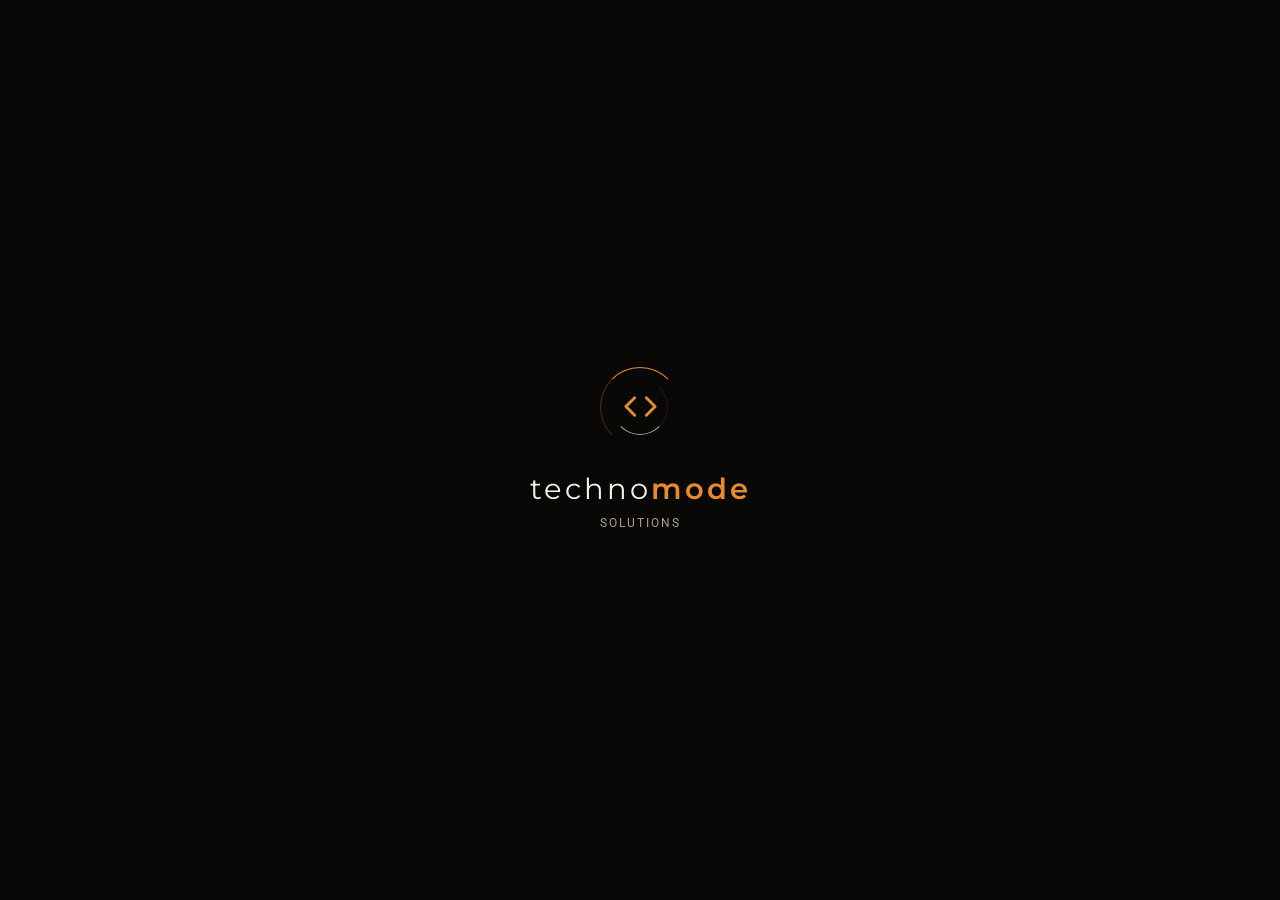
==== index.html @ b3bfdfd5 "Add files via upload" ====
<!DOCTYPE html>
<html lang="es">
<head>
    <meta charset="UTF-8">
    <meta name="viewport" content="width=device-width, initial-scale=1.0">
    <title>technomode - Solutions</title>
    <link rel="stylesheet" href="style.css">
    <link rel="preconnect" href="https://fonts.googleapis.com">
    <link rel="preconnect" href="https://fonts.gstatic.com" crossorigin>
    <link href="https://fonts.googleapis.com/css2?family=Montserrat:wght@700;900&family=Roboto:wght@300;400;500&display=swap" rel="stylesheet">
    
    <!-- Three.js & GSAP -->
    <script src="https://cdnjs.cloudflare.com/ajax/libs/three.js/r128/three.min.js"></script>
    <script src="https://cdnjs.cloudflare.com/ajax/libs/gsap/3.12.2/gsap.min.js"></script>
</head>
<body>

    <!-- Raíz Virtual: display: contents ignora este div en el layout y aplica los estilos directo a los hijos -->
    <div id="spa-root" style="display: contents;"></div>

    <!-- Motor de carga de componentes -->
    <script src="componentLoader.js"></script>
</body>
</html>
---- style.css ----
/* =========================================
   1. VARIABLES Y RESET GLOBAL
   ========================================= */
:root {
    --z-particles: -2; 
    --z-hero-webgl: -1;
    --z-base: 0;
    --z-above: 1;
    --z-overlay: 100;
    --z-nav: 1000;
    --z-dropdown: 1001;
    --z-social: 2000;
    --z-loader: 9999;

    --bg-body: transparent; 
    --bg-panel: rgba(10, 8, 6, 0.85); 
    --bg-footer: rgba(8, 6, 5, 0.9); 
    --bg-card: rgba(30, 26, 24, 0.85); 
    
    --text-main: #F5F2EB; 
    --text-gray: #A8A096; 
    
    --accent: #E58D2E; 
    --accent-hover: #F2A65A; 
    
    --border-dim: rgba(255, 255, 255, 0.08); 
    --border-gold: rgba(229, 141, 46, 0.3); 
    
    --shadow-card: rgba(0, 0, 0, 0.7); 
    --shadow-glow: rgba(229, 141, 46, 0.15); 
    
    --map-filter: contrast(1.05) saturate(1.1);
    
    --font-head: 'Montserrat', sans-serif;
    --font-body: 'Roboto', sans-serif;
}

[data-theme="light"] {
    --bg-panel: rgba(214, 204, 188, 0.75); 
    --bg-footer: rgba(212, 203, 187, 0.9); 
    --bg-card: rgba(248, 242, 234, 0.9); 
    --text-main: #111111; 
    --text-gray: #4A433B; 
    --accent: #B38A52; 
    --accent-hover: #9E7441; 
    --border-dim: rgba(138, 107, 66, 0.25); 
    --border-gold: rgba(179, 138, 82, 0.4); 
    --shadow-card: rgba(60, 52, 43, 0.16); 
    --shadow-glow: rgba(179, 138, 82, 0.25); 
    --map-filter: sepia(30%) contrast(105%) brightness(95%); 
}

* { margin: 0; padding: 0; box-sizing: border-box; }

html { background-color: #0A0806; }
[data-theme="light"] html { background-color: #DCD3C4; }

html, body {
    height: 100dvh; 
    width: 100%; 
    margin: 0; padding: 0;
    overflow: hidden; 
}

@supports not (height: 100dvh) { html, body { height: 100vh; } }

body {
    font-family: var(--font-body);
    background-color: transparent; 
    color: var(--text-main);
    line-height: 1.6;
    display: flex; flex-direction: column;
    transition: color 0.5s ease;
}

/* =========================================
   1.5. CAPAS WEBGL
   ========================================= */
#webgl-particles { position: fixed; top: 0; left: 0; width: 100vw; height: 100dvh; z-index: var(--z-particles); pointer-events: none; }
#webgl-hero { position: absolute; top: 0; left: 0; width: 100%; height: 100%; z-index: var(--z-hero-webgl); }
#webgl-logo { position: absolute; top: -50%; left: -20%; width: 140%; height: 200%; z-index: 0; pointer-events: none; }
.slide img { opacity: 0; pointer-events: none; }

/* =========================================
   2. GLOBALES (FOOTER & LOADER)
   ========================================= */
.footer-global {
    background-color: var(--bg-footer); min-height: 80px; padding: 15px 5%;
    display: flex; align-items: center; justify-content: center; 
    text-align: center; color: var(--text-gray); border-top: 1px solid var(--border-dim); 
    flex-shrink: 0; z-index: var(--z-overlay); transition: background-color 0.5s ease, padding 0.3s;
}
.footer-global p { font-size: 0.8rem; letter-spacing: 1px; margin: 0; font-weight: 300; }

#loader-wrapper {
    position: fixed; top: 0; left: 0; width: 100%; height: 100%; background-color: #0A0806; 
    z-index: var(--z-loader); display: flex; justify-content: center; align-items: center;
    transition: opacity 0.6s ease-out, visibility 0.6s; padding: 20px;
}
[data-theme="light"] #loader-wrapper { background-color: #DCD3C4; }

.loader-content { display: flex; flex-direction: column; align-items: center; justify-content: center; gap: 25px; width: 100%; }
.tech-loader { position: relative; width: 80px; height: 80px; display: flex; justify-content: center; align-items: center; }
.ring-outer { position: absolute; width: 100%; height: 100%; border-radius: 50%; border: 1px solid transparent; border-top-color: var(--accent); border-left-color: var(--border-gold); animation: spin 1.5s cubic-bezier(0.4, 0, 0.2, 1) infinite; }
.ring-inner { position: absolute; width: 70%; height: 70%; border-radius: 50%; border: 1px solid transparent; border-bottom-color: var(--text-gray); border-right-color: var(--border-dim); animation: spin-reverse 2s cubic-bezier(0.4, 0, 0.2, 1) infinite; }
.loader-icon { width: 25px; height: 25px; color: var(--accent); animation: pulse-glow 2.5s ease-in-out infinite; }
.loader-text { text-align: center; width: 100%; overflow: hidden; }
.loader-text .main { display: block; font-family: var(--font-head); font-size: 1.8rem; font-weight: 400; letter-spacing: 3px; color: var(--text-main); opacity: 0; line-height: 1.2; animation: text-reveal 1s ease-out forwards 0.5s; }
.loader-text .main .highlight { color: var(--accent); font-weight: 600; }
.loader-text .sub { display: block; font-size: 0.75rem; color: var(--text-gray); text-transform: uppercase; letter-spacing: 2px; margin-top: 8px; text-align: center; opacity: 0; animation: fade-up 1s ease-out forwards 0.8s; }

@keyframes spin { 0% { transform: rotate(0deg); } 100% { transform: rotate(360deg); } }
@keyframes spin-reverse { 0% { transform: rotate(0deg); } 100% { transform: rotate(-360deg); } }
@keyframes pulse-glow { 0%, 100% { transform: scale(0.98); opacity: 0.8; } 50% { transform: scale(1.02); opacity: 1; filter: drop-shadow(0 0 4px var(--shadow-glow)); } }
@keyframes text-reveal { from { opacity: 0; transform: translateY(10px); } to { opacity: 1; transform: translateY(0); } }
@keyframes fade-up { from { opacity: 0; transform: translateY(10px); } to { opacity: 1; transform: translateY(0); } }

/* =========================================
   3. SISTEMA DE VISTAS (SPA GSAP)
   ========================================= */
.view-section { 
    display: none; flex: 1; min-height: 0; width: 100%;
    overflow-x: hidden; position: relative;
}
.active-view { display: flex; flex-direction: column; justify-content: center; }

/* =========================================
   4. NAVBAR Y CONTROLES
   ========================================= */
.navbar {
    flex-shrink: 0; display: flex; justify-content: space-between; align-items: center;
    min-height: 80px; padding: 15px 5%; background-color: var(--bg-panel);
    backdrop-filter: blur(12px); -webkit-backdrop-filter: blur(12px);
    border-bottom: 1px solid var(--border-gold); position: relative; 
    z-index: var(--z-nav); box-shadow: 0 4px 30px rgba(0, 0, 0, 0.3);
}

.logo { display: flex; align-items: center; gap: 12px; text-decoration: none; cursor: pointer; position: relative;}
.logo-icon-container { width: 35px; height: 35px; color: var(--accent); transition: transform 0.6s cubic-bezier(0.25, 1, 0.5, 1); }
.logo:hover .logo-icon-container { transform: rotate(90deg); }
.logo-text-wrapper { display: flex; flex-direction: column; line-height: 1; }
.logo-text { font-family: var(--font-head); font-size: 1.5rem; font-weight: 500; letter-spacing: 2px; color: var(--text-main); transition: color 0.4s; }
.logo-text .highlight { color: var(--accent); font-weight: 700; }
.logo-subtitle { font-size: 0.5rem; text-transform: uppercase; color: var(--text-gray); letter-spacing: 2px; margin-top: 4px; }

.nav-links { list-style: none; display: flex; gap: 35px; align-items: center; margin-left: auto; }
.nav-links a { text-decoration: none; color: var(--text-main); font-weight: 400; font-size: 0.85rem; text-transform: uppercase; letter-spacing: 1px; cursor: pointer; transition: all 0.3s ease; opacity: 0.85; }
.nav-links a:hover { color: var(--accent); opacity: 1; }

.dropdown-item { position: relative; }
.dropdown-content {
    display: none; position: absolute; top: calc(100% + 20px); left: 50%; margin-left: -115px; 
    background-color: var(--bg-card); width: 230px; box-shadow: 0 15px 40px var(--shadow-card); 
    border: 1px solid var(--border-dim); border-top: 2px solid var(--accent); border-radius: 6px; 
    z-index: var(--z-dropdown); backdrop-filter: blur(12px); -webkit-backdrop-filter: blur(12px);
}
.dropdown-content::before { content: ''; position: absolute; top: -20px; left: 0; width: 100%; height: 20px; }
.dropdown-content a { padding: 12px 20px; display: block; border-bottom: 1px solid var(--border-dim); opacity: 1; transition: all 0.3s cubic-bezier(0.25, 1, 0.5, 1); }
.dropdown-content a:last-child { border-bottom: none; }
.dropdown-content a:hover { background-color: rgba(197, 163, 101, 0.05); color: var(--accent); padding-left: 26px; }
.dropdown-item:hover .dropdown-content { display: block; animation: slideDownMenu 0.3s cubic-bezier(0.25, 1, 0.5, 1) forwards; }
@keyframes slideDownMenu { from { opacity: 0; transform: translateY(-10px); } to { opacity: 1; transform: translateY(0); } }

.btn-contact { background-color: var(--accent); color: #000 !important; padding: 10px 28px; font-weight: 600; border: 1px solid var(--accent); border-radius: 6px; letter-spacing: 1px; transition: all 0.3s cubic-bezier(0.25, 1, 0.5, 1); }
.btn-contact:hover { background-color: var(--accent-hover); border-color: var(--accent-hover); box-shadow: 0 4px 15px var(--shadow-glow); transform: translateY(-1px); }

.controls-wrapper { display: flex; align-items: center; gap: 20px; margin-left: 35px; border-left: 1px solid var(--border-dim); padding-left: 25px; }
.lang-switch { display: flex; gap: 10px; }
.lang-btn { background: none; border: none; cursor: pointer; font-size: 1rem; font-weight: 500; color: var(--text-gray); transition: all 0.3s ease; padding: 4px; line-height: 1; text-transform: uppercase; letter-spacing: 1px; }
.lang-btn:hover, .lang-btn.active { color: var(--accent); opacity: 1; }

.theme-switch-wrapper { display: flex; align-items: center; }
.theme-switch { display: inline-block; height: 24px; position: relative; width: 46px; }
.theme-switch input { display: none; }
.slider { background-color: var(--bg-body); border: 1px solid var(--border-dim); bottom: 0; cursor: pointer; left: 0; position: absolute; right: 0; top: 0; transition: .4s; border-radius: 24px; display: flex; align-items: center; justify-content: space-between; padding: 4px; }
.slider:before { background-color: var(--accent); bottom: 2px; content: ""; height: 18px; left: 3px; position: absolute; transition: .4s cubic-bezier(0.25, 1, 0.5, 1); width: 18px; border-radius: 50%; z-index: var(--z-above); }
input:checked + .slider { background-color: var(--border-dim); }
input:checked + .slider:before { transform: translateX(20px); background-color: var(--accent-hover); }
.icon-sun, .icon-moon { font-size: 10px; z-index: var(--z-base); user-select: none; color: var(--text-gray); }
.icon-sun { margin-left: 3px; } .icon-moon { margin-right: 3px; }

.hamburger { display: none; }

/* =========================================
   5. CARRUSEL HERO
   ========================================= */
.hero-carousel { position: relative; flex: 1; display: flex; width: 100%; overflow: hidden; background-color: transparent; }
.carousel-container { flex: 1; width: 100%; position: relative; z-index: var(--z-base); }
.slide { position: absolute; inset: 0; display: flex; align-items: center; justify-content: flex-start; z-index: var(--z-base); pointer-events: none;}
.slide.active { z-index: var(--z-above); pointer-events: all; }

.overlay { position: absolute; width: 100%; height: 100%; background: linear-gradient(90deg, rgba(8,8,8,0.95) 0%, rgba(8,8,8,0.2) 100%); z-index: var(--z-base); pointer-events: none;}

.slide-content { 
    position: relative; z-index: var(--z-above); 
    max-width: 750px; padding: 0 5%; margin-left: 5%; border-left: 2px solid var(--accent); 
    opacity: 0; transform: translateY(10px);
    transition: opacity 0.6s ease-in-out, transform 0.6s cubic-bezier(0.25, 1, 0.5, 1);
}
.slide.active .slide-content { opacity: 1; transform: translateY(0); }

.slide-content h1 { font-family: var(--font-head); font-size: clamp(2.2rem, 5vw, 3.2rem); line-height: 1.15; margin-bottom: 15px; font-weight: 300; color: #F0F0F0; letter-spacing: 1px; }
.slide-content p { font-size: 1.1rem; line-height: 1.6; margin-bottom: 35px; color: #EAEAEA; font-weight: 300; max-width: 90%; }
.slide-content h1 strong { font-weight: 600; color: #F0F0F0; }

.tagline { color: var(--accent); font-weight: 500; text-transform: uppercase; font-size: 0.85rem; letter-spacing: 3px; display: block; margin-bottom: 15px; }
.cta-button { padding: 16px 45px; border: 1px solid var(--accent); color: #000; background: var(--accent); border-radius: 6px; cursor: pointer; font-weight: 600; text-transform: uppercase; letter-spacing: 1px; font-size: 0.9rem; }
/* GSAP maneja el hover ahora para fluidez extra, pero mantenemos box-shadow base */
.cta-button:hover { box-shadow: 0 5px 20px var(--shadow-glow); }

.prev-btn, .next-btn { position: absolute; top: 50%; transform: translateY(-50%); background: rgba(18,18,18,0.6); backdrop-filter: blur(5px); border: 1px solid rgba(255, 255, 255, 0.1); border-radius: 50%; width: 50px; height: 50px; display: flex; align-items: center; justify-content: center; color: #F0F0F0; font-size: 20px; cursor: pointer; z-index: var(--z-overlay); transition: all 0.3s; }
.prev-btn { left: 30px; } .next-btn { right: 30px; }
.prev-btn:hover, .next-btn:hover { background: var(--accent); color: #000; border-color: var(--accent); transform: translateY(-50%) scale(1.05); }

/* =========================================
   6. MÓDULO SOBRE NOSOTROS
   ========================================= */
.about-premium-board {
    flex: 1; margin: 3vh 5%; background-color: var(--bg-card);
    backdrop-filter: blur(12px); -webkit-backdrop-filter: blur(12px);
    border: 1px solid var(--border-dim); border-radius: 16px; box-shadow: 0 15px 50px var(--shadow-card);
    display: flex; flex-direction: column;
    overflow-y: auto; overflow-x: hidden; padding: 5vh 4vw;
}
.about-premium-board::-webkit-scrollbar { width: 6px; }
.about-premium-board::-webkit-scrollbar-track { background: transparent; }
.about-premium-board::-webkit-scrollbar-thumb { background: var(--border-gold); border-radius: 10px; }

.about-hero-grid { display: grid; grid-template-columns: 1fr 1.5fr; gap: 4vw; align-items: center; border-bottom: 1px solid var(--border-dim); padding-bottom: 4vh; margin-bottom: 4vh; }
.module-tag { color: var(--accent); text-transform: uppercase; font-size: 0.8rem; letter-spacing: 3px; font-weight: 500; display: block; margin-bottom: 1.5vh; }
.about-hero-titles h2 { font-size: clamp(2.5rem, 5vw, 3.5rem); line-height: 1.1; font-family: var(--font-head); color: var(--text-main); font-weight: 300; margin: 0; }
.about-hero-titles .highlight { font-weight: 600; color: var(--text-main); }
.separator-line { width: 60px; height: 2px; background: var(--accent); margin-top: 2.5vh; }
.about-hero-quote { font-size: 1.35rem; font-weight: 300; line-height: 1.7; color: var(--accent); font-style: italic; border-left: 1px solid var(--border-gold); padding-left: 2.5vw; }

.about-content-split { display: grid; grid-template-columns: 1fr 1fr; gap: 4vw; margin-bottom: 5vh; }
.about-text-block p { color: var(--text-gray); font-size: 0.95rem; line-height: 1.8; font-weight: 300; text-align: justify; margin: 0; }
.about-text-block strong { color: var(--text-main); font-weight: 500; }

.founder-premium-section { display: flex; flex-direction: column; gap: 2.5vh; margin-top: auto; }
.founder-premium-header { display: flex; align-items: center; gap: 1.5vw; }
.founder-premium-header h3 { font-family: var(--font-head); color: var(--text-gray); font-size: 0.85rem; letter-spacing: 4px; margin: 0; }
.decorative-line { flex: 1; height: 1px; background: linear-gradient(90deg, var(--border-dim) 0%, transparent 100%); }

.founder-premium-card { display: grid; grid-template-columns: 350px 1fr; background-color: rgba(0, 0, 0, 0.2); border: 1px solid var(--border-dim); border-radius: 12px; overflow: hidden; }
[data-theme="light"] .founder-premium-card { background-color: rgba(255, 255, 255, 0.3); }

.founder-photo-wrapper { position: relative; height: 100%; min-height: 250px; }
.founder-portrait-img { width: 100%; height: 100%; object-fit: cover; object-position: center top; filter: var(--map-filter); }
.photo-overlay-gradient { position: absolute; top: 0; left: 0; width: 100%; height: 100%; background: linear-gradient(to right, transparent 0%, rgba(26,26,26, 0.85) 100%); }
[data-theme="light"] .photo-overlay-gradient { background: linear-gradient(to right, transparent 0%, rgba(248, 242, 234, 0.9) 100%); }
.founder-location-tag { position: absolute; bottom: 15px; left: 15px; background: rgba(15, 15, 15, 0.7); backdrop-filter: blur(5px); -webkit-backdrop-filter: blur(5px); border: 1px solid var(--border-dim); padding: 6px 12px; border-radius: 4px; font-size: 0.75rem; color: #F0F0F0; display: flex; align-items: center; gap: 6px; letter-spacing: 1px; }

.founder-data-wrapper { padding: 3vh 3vw; display: flex; flex-direction: column; justify-content: center; }
.founder-title-block h2 { font-family: var(--font-head); font-size: 2rem; color: var(--text-main); font-weight: 400; margin-bottom: 0.5vh; }
.founder-role { color: var(--accent); font-size: 0.8rem; text-transform: uppercase; letter-spacing: 2px; font-weight: 500; }
.founder-bio-block { margin: 2.5vh 0; padding-bottom: 2.5vh; border-bottom: 1px solid var(--border-dim); }
.founder-bio-block p { color: var(--text-gray); font-size: 0.95rem; font-style: italic; line-height: 1.6; margin: 0; }
.founder-stats-grid { display: grid; grid-template-columns: 1fr 1fr; gap: 2vw; }
.stat-box { display: flex; flex-direction: column; gap: 4px; }
.stat-year { color: var(--accent); font-family: var(--font-head); font-size: 0.75rem; font-weight: 600; letter-spacing: 1px; }
.stat-box strong { color: var(--text-main); font-size: 0.95rem; font-weight: 400; }
.stat-box span { color: var(--text-gray); font-size: 0.85rem; }

/* =========================================
   7. MÓDULO DE SERVICIOS HUB
   ========================================= */
.hub-container { padding: 2vh 5%; text-align: center; overflow-y: auto; height: 100%; } 
.hub-grid-large { display: grid; grid-template-columns: repeat(auto-fit, minmax(250px, 1fr)); gap: 2vw; margin-top: 3vh; padding-bottom: 5vh;}

.hub-poster {
    position: relative; height: 40vh; min-height: 250px; background-size: cover; 
    background-position: center; border-radius: 8px; overflow: hidden; cursor: pointer;
    box-shadow: 0 0 0 1px var(--border-dim), 0 10px 30px var(--shadow-card); 
    -webkit-transform: translateZ(0); transform: translateZ(0); 
}
.hub-poster::before {
    content: ''; position: absolute; inset: 0; border-radius: 8px; box-shadow: inset 0 0 0 1px rgba(255, 255, 255, 0.08); 
    background: linear-gradient(135deg, rgba(255,255,255,0.03) 0%, transparent 50%); z-index: 3; pointer-events: none; transition: all 0.4s cubic-bezier(0.25, 1, 0.5, 1);
}
[data-theme="light"] .hub-poster::before { box-shadow: inset 0 0 0 1px rgba(255, 255, 255, 0.6); background: linear-gradient(135deg, rgba(255,255,255,0.2) 0%, transparent 50%); }

.poster-overlay { position: absolute; top: 0; left: 0; width: 100%; height: 100%; background: linear-gradient(to top, rgba(10,10,10,0.95) 0%, rgba(10,10,10,0.4) 100%); transition: background 0.4s; z-index: var(--z-above); }
.poster-content { position: relative; z-index: 2; height: 100%; padding: 4vh; display: flex; flex-direction: column; justify-content: flex-end; text-align: left; }
.poster-icon { width: 45px; height: 45px; color: var(--accent); margin-bottom: 2vh; opacity: 0.9; }
.hub-poster h3 { font-family: var(--font-head); font-size: 1.5rem; font-weight: 500; color: #F0F0F0; margin-bottom: 1.5vh; line-height: 1.2; letter-spacing: 0.5px; }
.hub-poster p { color: #A0A0A0; font-size: 0.85rem; margin-bottom: 2vh; line-height: 1.5; max-width: 95%; font-weight: 300; }
.poster-cta { color: var(--accent); font-weight: 600; text-transform: uppercase; font-size: 0.8rem; letter-spacing: 2px; display: inline-flex; align-items: center; }
.poster-cta::after { content: '→'; margin-left: 8px; opacity: 0; transform: translateX(-10px); }

/* =========================================
   8. VISTAS DETALLADAS GLOBALES Y SCROLL INTERNO
   ========================================= */
.detail-view { 
    padding: 2vh 10% 3vh; background-color: transparent; 
    overflow-y: hidden; overflow-x: hidden;
}
.detail-view.active-view { justify-content: flex-start; }

.back-btn { 
    align-self: flex-start; flex-shrink: 0; background: none; border: 1px solid var(--border-dim); 
    border-radius: 4px; padding: 8px 20px; color: var(--text-gray); cursor: pointer; 
    font-size: 0.85rem; font-weight: 500; text-transform: uppercase; letter-spacing: 1px; 
    margin-top: 0; margin-bottom: 2vh; display: inline-block; 
}
.module-header { text-align: center; margin-bottom: 3vh; flex-shrink: 0; }
.module-header h2 { font-size: clamp(1.8rem, 4vw, 2rem); font-family: var(--font-head); font-weight: 400; color: var(--text-main); letter-spacing: 1px; }
.separator { width: 40px; height: 1px; background-color: var(--accent); margin: 1.5vh auto; }
.module-desc { color: var(--text-gray); font-size: 0.95rem; font-weight: 300; max-width: 700px; margin: 0 auto; line-height: 1.6; }

.detail-scroll-area {
    flex: 1; min-height: 0; overflow-y: auto; overflow-x: hidden;
    display: flex; flex-direction: column; padding-right: 15px; padding-bottom: 3vh;
}
.detail-scroll-area::-webkit-scrollbar { width: 6px; }
.detail-scroll-area::-webkit-scrollbar-track { background: transparent; }
.detail-scroll-area::-webkit-scrollbar-thumb { background: var(--border-gold); border-radius: 10px; }

.tech-layout { display: flex; gap: 3vw; align-items: center; padding-bottom: 5vh; flex-shrink: 0; }
.tech-list-column { flex: 1; display: flex; flex-direction: column; gap: 1.5vh; }
.tech-title { font-family: var(--font-head); font-weight: 400; color: var(--text-main); margin-bottom: 1.5vh; border-left: 2px solid var(--accent); padding-left: 15px; font-size: 1.1rem; letter-spacing: 1px; }

.tech-card { background-color: var(--bg-card); backdrop-filter: blur(12px); -webkit-backdrop-filter: blur(12px); padding: 1.5vh 2vw; border-radius: 8px; display: flex; align-items: center; gap: 20px; border: 1px solid var(--border-dim); box-shadow: 0 8px 25px var(--shadow-card); }
.tech-icon { font-size: 1.3rem; background-color: rgba(255, 255, 255, 0.03); border: 1px solid var(--border-dim); width: 45px; height: 45px; display: flex; align-items: center; justify-content: center; border-radius: 6px; color: var(--accent); flex-shrink: 0; }
.tech-info h4 { margin: 0; color: var(--text-main); font-family: var(--font-head); font-weight: 500; font-size: 0.95rem; }
.tech-info p { margin: 4px 0 0 0; color: var(--text-gray); font-size: 0.8rem; font-weight: 300; line-height: 1.4; }

.tech-gallery-column { flex: 1.2; display: flex; flex-direction: column; gap: 1.5vh; width: 100%; }
.tech-img-main { width: 100%; aspect-ratio: 16/9; height: auto; max-height: 40vh; border-radius: 8px; overflow: hidden; border: 1px solid var(--border-dim); box-shadow: 0 10px 30px var(--shadow-card); }
.tech-img-main img { width: 100%; height: 100%; object-fit: cover; filter: var(--map-filter); }
.tech-img-secondary { display: flex; gap: 1.5vw; width: 100%; aspect-ratio: 21/9; height: auto; max-height: 20vh; }
.tech-img-secondary img { flex: 1; width: 100%; height: 100%; object-fit: cover; border-radius: 8px; border: 1px solid var(--border-dim); box-shadow: 0 5px 15px var(--shadow-card); filter: var(--map-filter); }

/* =========================================
   9. MÓDULO CONTACTO (REDISEÑO GRID PREMIUM)
   ========================================= */
.contact-board {
    flex: 1; margin: 3vh 5%; background-color: var(--bg-card);
    backdrop-filter: blur(12px); -webkit-backdrop-filter: blur(12px);
    border: 1px solid var(--border-dim); border-radius: 16px;
    box-shadow: 0 15px 50px var(--shadow-card); 
    display: grid; /* FIX: Grid asegura alturas simétricas al 100% y scroll armónico */
    grid-template-columns: 40% 60%;
    overflow-y: auto; overflow-x: hidden; 
}
.contact-board::-webkit-scrollbar { width: 6px; }
.contact-board::-webkit-scrollbar-track { background: transparent; }
.contact-board::-webkit-scrollbar-thumb { background: var(--border-gold); border-radius: 10px; }

.contact-info-panel { 
    background: linear-gradient(145deg, rgba(15,15,15,1) 0%, rgba(8,8,8,1) 100%); 
    border-right: 1px solid var(--border-dim); 
    padding: 6vh 4vw; display: flex; flex-direction: column; 
    justify-content: flex-start; position: relative; 
}

[data-theme="light"] .contact-info-panel { background: linear-gradient(145deg, #2A2520 0%, #1A1612 100%); }
[data-theme="light"] .info-header h2, [data-theme="light"] .quick-detail h4, [data-theme="light"] .radar-text { color: #F0F0F0; }
[data-theme="light"] .info-header p, [data-theme="light"] .quick-detail p { color: #A0A0A0; }

.info-header h2 { font-size: clamp(1.8rem, 4vw, 2.2rem); font-family: var(--font-head); font-weight: 400; color: var(--text-main); letter-spacing: 1px; line-height: 1.1; margin-top: 1vh;}
.visual-feature-radar { flex: 1; display: flex; align-items: center; justify-content: center; position: relative; min-height: 25vh; margin: 4vh 0; }
.radar-circle { position: absolute; border-radius: 50%; border: 1px solid var(--accent); opacity: 0.15; }
.radar-circle.r-1 { width: 140px; height: 140px; }
.radar-circle.r-2 { width: 220px; height: 220px; border-style: dashed; animation: spin-slow 30s linear infinite; }
.radar-scanner { position: absolute; width: 110px; height: 110px; border-radius: 50%; background: conic-gradient(from 0deg, transparent 70%, rgba(197, 163, 101, 0.2) 100%); animation: spin-slow 4s linear infinite; }
.radar-dot { width: 10px; height: 10px; background: var(--accent); border-radius: 50%; box-shadow: 0 0 15px var(--accent); position: absolute; z-index: 2; animation: pulse-ping 2s infinite; }
.radar-text { position: absolute; bottom: 10%; display: flex; flex-direction: column; align-items: center; gap: 5px; font-family: var(--font-head); color: var(--text-main); font-size: 0.9rem; letter-spacing: 2px; font-weight: 500; }
.status-pulse { color: var(--accent); font-size: 0.65rem; font-family: var(--font-body); letter-spacing: 1px; display: flex; align-items: center; gap: 6px;}
.status-pulse::before { content: ''; display: block; width: 6px; height: 6px; background: var(--accent); border-radius: 50%; animation: pulse-ping 1.5s infinite;}

.contact-quick-details { display: flex; flex-direction: column; gap: 3vh; margin-bottom: 4vh;}
.quick-detail { display: flex; align-items: center; gap: 15px; }
.qd-icon { font-size: 1.5rem; color: var(--text-gray); }
.quick-detail h4 { color: var(--text-main); font-size: 0.9rem; font-weight: 500; margin: 0; }
.quick-detail p { color: var(--text-gray); font-size: 0.8rem; margin: 0; font-weight: 300; }

.integrated-social-section { border-top: 1px solid var(--border-dim); padding-top: 3vh; }
.integrated-social-section h4 { color: var(--text-main); font-family: var(--font-head); font-size: 0.9rem; font-weight: 400; margin-bottom: 2vh; letter-spacing: 1px; }
[data-theme="light"] .integrated-social-section h4 { color: #F0F0F0; }
.integrated-social-links { display: flex; flex-direction: column; gap: 1.5vh; }
.int-social-btn { display: flex; align-items: center; gap: 15px; text-decoration: none; color: var(--text-gray); padding: 10px 15px; border-radius: 8px; background-color: rgba(255,255,255,0.02); border: 1px solid var(--border-dim); }
[data-theme="light"] .int-social-btn { color: #A0A0A0; border-color: rgba(255,255,255,0.1); }
.int-social-btn .icon svg { width: 20px; height: 20px; color: var(--accent); }
.int-social-btn .text { font-size: 0.85rem; font-weight: 300; letter-spacing: 0.5px; }

/* Panel Derecho: Centrado, con Max-Width y espacioso */
.contact-form-panel { 
    padding: 6vh 5vw; display: flex; flex-direction: column; 
    align-items: center; justify-content: center; background-color: transparent; 
}
.premium-form { display: flex; flex-direction: column; gap: 3.5vh; width: 100%; max-width: 550px; }
.form-title-row { width: 100%; text-align: left; margin-bottom: 1vh; }
.form-title-row h3 { font-family: var(--font-head); font-size: 1.5rem; color: var(--text-main); font-weight: 400; letter-spacing: 1px; margin-bottom: 0.5vh; }
.form-title-row p { color: var(--text-gray); font-size: 0.9rem; font-weight: 300; margin: 0; }
.form-row { display: flex; gap: 25px; width: 100%; }
.form-group-premium { position: relative; flex: 1; }
.form-group-premium.full-width { width: 100%; flex: none; }

.form-group-premium input, .form-group-premium textarea { 
    width: 100%; padding: 20px 18px; font-size: 0.95rem; color: var(--text-main); 
    background-color: rgba(255, 255, 255, 0.02); border: 1px solid var(--border-dim); 
    border-radius: 10px; outline: none; transition: border-color 0.3s ease; 
    font-family: var(--font-body); font-weight: 300; resize: none; 
}
[data-theme="light"] .form-group-premium input, [data-theme="light"] .form-group-premium textarea { background-color: rgba(0, 0, 0, 0.03); }
.form-group-premium input:focus, .form-group-premium textarea:focus { border-color: var(--accent); background-color: rgba(197, 163, 101, 0.03); box-shadow: 0 0 10px rgba(197, 163, 101, 0.05); }

.form-group-premium label { position: absolute; top: 50%; left: 18px; transform: translateY(-50%); color: var(--text-gray); font-size: 0.9rem; font-weight: 300; pointer-events: none; transition: 0.3s ease all; }
.form-group-premium textarea ~ label { top: 20px; transform: none; }
.form-group-premium input:focus ~ label, .form-group-premium input:not(:placeholder-shown) ~ label, .form-group-premium textarea:focus ~ label, .form-group-premium textarea:not(:placeholder-shown) ~ label { top: 0; transform: translateY(-50%); left: 14px; font-size: 0.75rem; color: var(--accent); background-color: var(--bg-card); padding: 0 8px; font-weight: 500; letter-spacing: 1px; text-transform: uppercase; }
.submit-btn-premium { align-self: flex-start; padding: 16px 45px; border-radius: 8px; margin-top: 1vh; border: 1px solid var(--accent); background: var(--accent); color: #000; font-weight: 600; cursor: pointer;}

@keyframes spin-slow { 100% { transform: rotate(360deg); } }
@keyframes pulse-ping { 0% { transform: scale(0.95); box-shadow: 0 0 0 0 rgba(197, 163, 101, 0.7); } 70% { transform: scale(1); box-shadow: 0 0 0 10px rgba(197, 163, 101, 0); } 100% { transform: scale(0.95); box-shadow: 0 0 0 0 rgba(197, 163, 101, 0); } }

/* =========================================
   10. BARRA SOCIAL FLOTANTE
   ========================================= */
.social-sidebar {
    position: fixed; right: 0; top: 65%; transform: translateY(-50%);
    z-index: var(--z-social); display: flex; flex-direction: column; gap: 1px;
    transition: opacity 0.4s ease, transform 0.4s cubic-bezier(0.25, 1, 0.5, 1), visibility 0.4s;
    visibility: visible;
}

.social-sidebar.hidden {
    opacity: 0; visibility: hidden; transform: translateY(-50%) translateX(20px); pointer-events: none;
}

/* Quitamos las transiciones CSS de hover para delegarlas 100% a GSAP */
.social-link { 
    width: 45px; height: 45px; background-color: var(--bg-card); color: var(--text-gray); 
    display: flex; justify-content: center; align-items: center; text-decoration: none; 
    border: 1px solid var(--border-dim); border-right: none; border-radius: 6px 0 0 6px; 
    box-shadow: -2px 5px 15px rgba(0,0,0,0.2); position: relative; right: -4px; z-index: 1;
}

.social-link svg { width: 20px; height: 20px; }

/* =========================================
   11. NUEVO MÓDULO SERVICIOS COMERCIAL
   ========================================= */
.service-premium-board {
    flex: 1; min-height: 0; background-color: var(--bg-card);
    backdrop-filter: blur(12px); -webkit-backdrop-filter: blur(12px);
    border: 1px solid var(--border-dim); border-radius: 16px;
    box-shadow: 0 15px 50px var(--shadow-card); padding: 5vh 4vw; margin-bottom: 0; 
    display: flex; flex-direction: column; overflow-y: auto; overflow-x: hidden;
}
.service-premium-board::-webkit-scrollbar { width: 6px; }
.service-premium-board::-webkit-scrollbar-track { background: transparent; }
.service-premium-board::-webkit-scrollbar-thumb { background: var(--border-gold); border-radius: 10px; }

.service-header-split, .service-features-grid, .service-includes-banner { flex-shrink: 0; }
.service-header-split { display: flex; justify-content: space-between; align-items: flex-end; border-bottom: 1px solid var(--border-dim); padding-bottom: 4vh; margin-bottom: 4vh; gap: 3vw; }
.service-title-area h2 { font-size: clamp(2rem, 4vw, 3rem); font-family: var(--font-head); font-weight: 300; line-height: 1.1; margin: 0; color: var(--text-main); }
.service-title-area .highlight { font-weight: 600; color: var(--text-main); }
.service-lead { color: var(--text-gray); font-size: 1.05rem; line-height: 1.6; max-width: 700px; margin-top: 2.5vh; font-weight: 300; }

.pulse-btn { position: relative; overflow: hidden; z-index: 1; }
.pulse-btn::after { content: ''; position: absolute; inset: 0; border-radius: 6px; box-shadow: 0 0 0 0 rgba(229, 141, 46, 0.7); animation: pulse-ring 2s infinite cubic-bezier(0.66, 0, 0, 1); z-index: -1; }

.service-features-grid { display: grid; grid-template-columns: repeat(auto-fit, minmax(250px, 1fr)); gap: 2vw; margin-bottom: 5vh; }
.feature-box { background-color: rgba(0,0,0,0.2); border: 1px solid var(--border-dim); border-radius: 12px; padding: 3vh 2vw; }
[data-theme="light"] .feature-box { background-color: rgba(255,255,255,0.3); }
.feature-icon { font-size: 2rem; margin-bottom: 2vh; }
.feature-box h4 { font-family: var(--font-head); font-weight: 500; color: var(--text-main); font-size: 1.1rem; margin-bottom: 1vh; }
.feature-box p { color: var(--text-gray); font-size: 0.9rem; font-weight: 300; line-height: 1.5; }

.service-includes-banner { display: flex; border-radius: 12px; overflow: hidden; border: 1px solid var(--border-dim); background: linear-gradient(145deg, rgba(15,15,15,1) 0%, rgba(8,8,8,1) 100%); }
[data-theme="light"] .service-includes-banner { background: linear-gradient(145deg, #2A2520 0%, #1A1612 100%); }
.includes-text { flex: 1.2; padding: 4vh 3vw; display: flex; flex-direction: column; justify-content: center; }
.includes-text h3 { font-family: var(--font-head); font-weight: 400; color: var(--text-main); font-size: 1.5rem; margin-bottom: 2vh; }
.includes-list { list-style: none; color: var(--text-gray); font-weight: 300; font-size: 0.95rem; }
.includes-list li { margin-bottom: 1.5vh; display: flex; align-items: flex-start; gap: 10px; }
[data-theme="light"] .includes-list, [data-theme="light"] .includes-text h3 { color: #F0F0F0; }
[data-theme="light"] .includes-list li { color: #A0A0A0; }
.includes-image { flex: 0.8; min-height: 250px; }
.includes-image img { width: 100%; height: 100%; object-fit: cover; filter: var(--map-filter); }


/* =========================================
   12. RESPONSIVE GLOBALES (MEDIA QUERIES)
   ========================================= */

@media (max-width: 1150px) {
    .nav-links { gap: 15px; }
    .controls-wrapper { margin-left: 15px; padding-left: 15px; gap: 10px; }
    .navbar { padding: 15px 3%; }
}

@media (max-width: 1024px) {
    .about-hero-grid { grid-template-columns: 1fr; gap: 2vh; }
    .about-hero-quote { border-left: none; border-top: 1px solid var(--border-gold); padding-left: 0; padding-top: 2vh; font-size: 1.1rem; }
    .tech-layout { flex-direction: column; gap: 3vh; }
    .detail-view { padding: 2vh 5% 3vh; } 
}

@media (max-width: 900px) {
    .navbar { padding: 15px 5%; min-height: 70px; }
    .footer-global { min-height: 70px; padding: 15px 5%; padding-bottom: calc(15px + 55px); }
    
    .nav-links { display: none; flex-direction: column; position: absolute; top: 100%; left: 0; width: 100%; height: 100vh; background-color: var(--bg-panel); backdrop-filter: blur(15px); -webkit-backdrop-filter: blur(15px); padding-top: 40px; border-top: 1px solid var(--border-dim); overflow-y: auto; margin-left: 0; }
    .nav-links.active { display: flex; }
    .nav-links li { text-align: center; margin: 20px 0; width: 100%; }
    .nav-links a { font-size: 1rem; display: block; padding: 10px; }
    .dropdown-content { position: static; width: 100%; margin-left: 0; box-shadow: none; background-color: transparent; border: none; display: block; padding-left: 0; }
    .dropdown-content::before { display: none; }
    .dropdown-content a { font-size: 0.9rem; color: var(--text-gray); border-bottom: none; padding: 10px 0; }
    .hamburger { display: block; cursor: pointer; margin-left: 20px; }
    .bar { display: block; width: 26px; height: 2px; margin: 6px auto; background-color: var(--text-main); transition: all 0.3s; }
    .controls-wrapper { margin-left: auto; margin-right: 0; gap: 15px; padding-left: 15px; border-left: none; }
    
    .slide-content { padding: 0 20px; max-width: 100%; border-left: none; margin-left: 0;}
    .slide-content h1 { margin-bottom: 15px; }
    .slide-content p { margin-bottom: 25px; }
    .cta-button { padding: 14px 30px; font-size: 0.85rem; width: 100%; text-align: center; }
    
    .contact-board { grid-template-columns: 1fr; margin: 2vh 4%; overflow-y: auto; }
    .contact-info-panel { border-right: none; border-bottom: 1px solid var(--border-dim); padding: 4vh 5vw; }
    .visual-feature-radar { min-height: 20vh; margin: 3vh 0; }
    .contact-form-panel { padding: 5vh 5vw; }
    .form-row { flex-direction: column; gap: 25px; }
    .submit-btn-premium { align-self: stretch; text-align: center; margin-top: 2vh; }
    .form-group-premium label { left: 3vw; }
    
    .about-content-split { grid-template-columns: 1fr; gap: 2vh; }
    .founder-premium-card { grid-template-columns: 1fr; }
    .photo-overlay-gradient { background: linear-gradient(to bottom, transparent 0%, rgba(26,26,26, 0.85) 100%); }
    [data-theme="light"] .photo-overlay-gradient { background: linear-gradient(to bottom, transparent 0%, rgba(248, 242, 234, 0.9) 100%); }
    .founder-stats-grid { grid-template-columns: 1fr; gap: 2vh; }
    .founder-photo-wrapper { height: 25vh; }

    .service-header-split { flex-direction: column; align-items: flex-start; gap: 3vh; }
    .service-cta-area { width: 100%; }
    .service-cta-area .cta-button { width: 100%; text-align: center; }
    .service-includes-banner { flex-direction: column; }
    .includes-image { order: -1; height: 200px; min-height: auto; }
    .feature-box { padding: 4vh 5vw; }

    .social-sidebar { top: auto; bottom: 0; right: 0; left: 0; transform: none; flex-direction: row; width: 100%; background-color: var(--bg-panel); backdrop-filter: blur(10px); -webkit-backdrop-filter: blur(10px); border-top: 1px solid var(--border-gold); box-shadow: 0 -5px 20px rgba(0,0,0,0.5); padding: 0; gap: 0; }
    .social-link { flex: 1; width: auto; height: 55px; background-color: transparent; border: none; border-right: 1px solid var(--border-dim); border-radius: 0; right: 0; box-shadow: none; }
    .social-link:last-child { border-right: none; }
}

@media (max-width: 380px) {
    .controls-wrapper { gap: 10px; }
    .logo-text { font-size: 1.2rem; }
    .logo-icon-container { width: 28px; height: 28px; }
    .tech-card { padding: 1.5vh 4vw; flex-direction: column; text-align: center; }
}
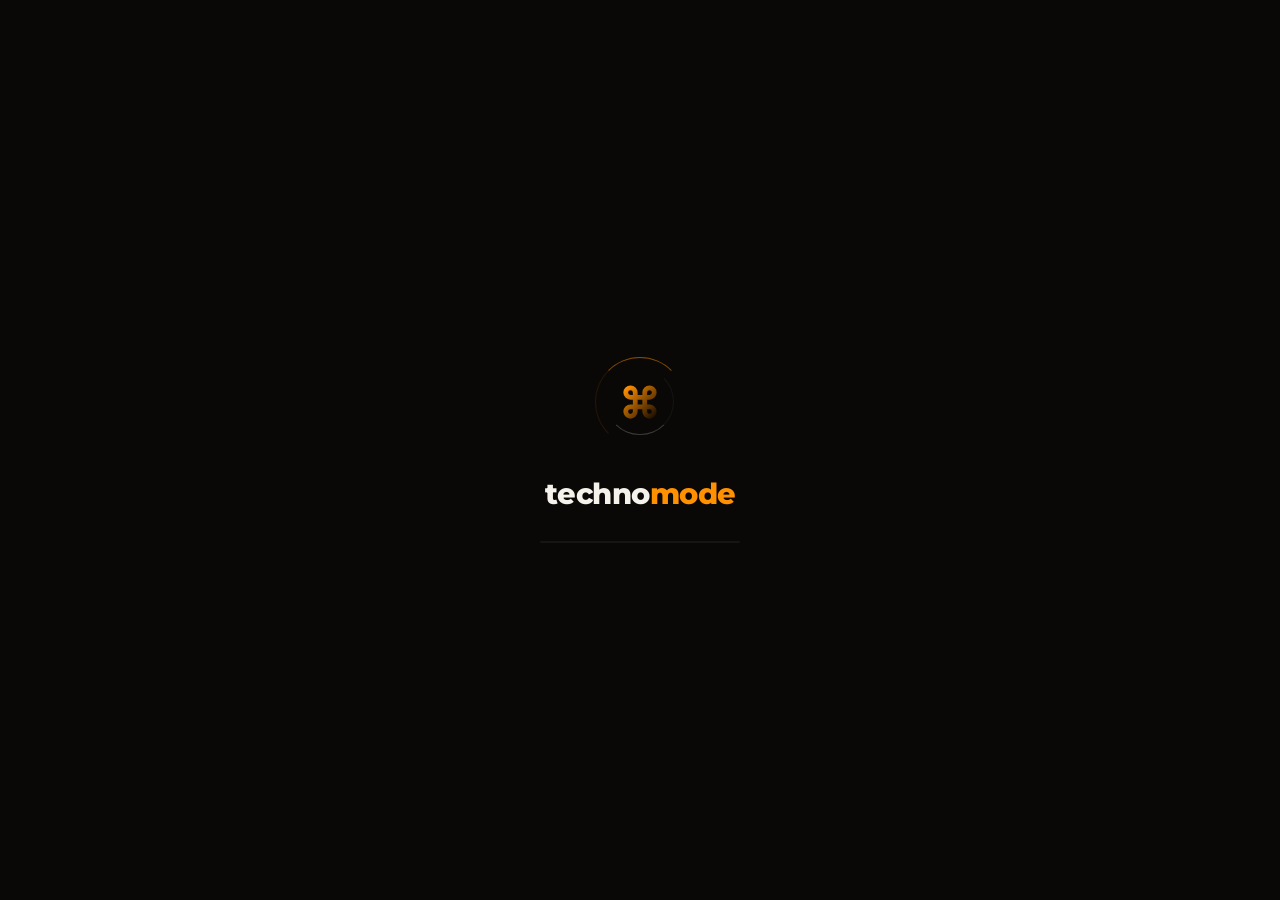
==== commit fcbd8b86: "Update index.html" ====
--- a/index.html
+++ b/index.html
@@ -8,17 +8,14 @@
     <link rel="preconnect" href="https://fonts.googleapis.com">
     <link rel="preconnect" href="https://fonts.gstatic.com" crossorigin>
     <link href="https://fonts.googleapis.com/css2?family=Montserrat:wght@700;900&family=Roboto:wght@300;400;500&display=swap" rel="stylesheet">
+    <link rel="icon" type="image/svg+xml" href="favicon.svg">
     
-    <!-- Three.js & GSAP -->
-    <script src="https://cdnjs.cloudflare.com/ajax/libs/three.js/r128/three.min.js"></script>
     <script src="https://cdnjs.cloudflare.com/ajax/libs/gsap/3.12.2/gsap.min.js"></script>
 </head>
 <body>
 
-    <!-- Raíz Virtual: display: contents ignora este div en el layout y aplica los estilos directo a los hijos -->
     <div id="spa-root" style="display: contents;"></div>
 
-    <!-- Motor de carga de componentes -->
     <script src="componentLoader.js"></script>
 </body>
-</html>+</html>
--- a/style.css
+++ b/style.css
@@ -77,7 +77,7 @@
    1.5. CAPAS WEBGL
    ========================================= */
 #webgl-particles { position: fixed; top: 0; left: 0; width: 100vw; height: 100dvh; z-index: var(--z-particles); pointer-events: none; }
-#webgl-hero { position: absolute; top: 0; left: 0; width: 100%; height: 100%; z-index: var(--z-hero-webgl); }
+#webgl-hero { position: absolute; top: 0; left: 0; width: 100%; height: 100%; z-index: 0; pointer-events: none; }
 #webgl-logo { position: absolute; top: -50%; left: -20%; width: 140%; height: 200%; z-index: 0; pointer-events: none; }
 .slide img { opacity: 0; pointer-events: none; }
 
@@ -92,40 +92,94 @@
 }
 .footer-global p { font-size: 0.8rem; letter-spacing: 1px; margin: 0; font-weight: 300; }
 
+/* --- LOADER PREMIUM --- */
 #loader-wrapper {
     position: fixed; top: 0; left: 0; width: 100%; height: 100%; background-color: #0A0806; 
     z-index: var(--z-loader); display: flex; justify-content: center; align-items: center;
-    transition: opacity 0.6s ease-out, visibility 0.6s; padding: 20px;
+    transition: opacity 0.8s cubic-bezier(0.25, 1, 0.5, 1), visibility 0.8s; padding: 20px;
+    overflow: hidden;
 }
 [data-theme="light"] #loader-wrapper { background-color: #DCD3C4; }
 
-.loader-content { display: flex; flex-direction: column; align-items: center; justify-content: center; gap: 25px; width: 100%; }
-.tech-loader { position: relative; width: 80px; height: 80px; display: flex; justify-content: center; align-items: center; }
-.ring-outer { position: absolute; width: 100%; height: 100%; border-radius: 50%; border: 1px solid transparent; border-top-color: var(--accent); border-left-color: var(--border-gold); animation: spin 1.5s cubic-bezier(0.4, 0, 0.2, 1) infinite; }
-.ring-inner { position: absolute; width: 70%; height: 70%; border-radius: 50%; border: 1px solid transparent; border-bottom-color: var(--text-gray); border-right-color: var(--border-dim); animation: spin-reverse 2s cubic-bezier(0.4, 0, 0.2, 1) infinite; }
-.loader-icon { width: 25px; height: 25px; color: var(--accent); animation: pulse-glow 2.5s ease-in-out infinite; }
+/* Canvas de fondo para Three.js */
+#loader-canvas {
+    position: absolute; top: 0; left: 0; width: 100%; height: 100%;
+    z-index: -1; pointer-events: none; opacity: 0.5; /* Opacidad sutil para no tapar el logo */
+}
+
+.loader-content { 
+    display: flex; flex-direction: column; align-items: center; justify-content: center; 
+    gap: 30px; width: 100%; position: relative; z-index: 2;
+}
+
+.tech-loader { 
+    position: relative; width: 90px; height: 90px; 
+    display: flex; justify-content: center; align-items: center; 
+}
+
+/* Anillos orbitales rediseñados */
+.ring-outer { 
+    position: absolute; width: 100%; height: 100%; border-radius: 50%; 
+    border: 1px solid transparent; border-top-color: rgba(255, 144, 0, 0.5); border-left-color: rgba(255, 144, 0, 0.1); 
+    animation: spin 2s cubic-bezier(0.4, 0, 0.2, 1) infinite; 
+}
+.ring-inner { 
+    position: absolute; width: 75%; height: 75%; border-radius: 50%; 
+    border: 1px solid transparent; border-bottom-color: rgba(255, 255, 255, 0.2); border-right-color: rgba(255, 255, 255, 0.05); 
+    animation: spin-reverse 2.5s cubic-bezier(0.4, 0, 0.2, 1) infinite; 
+}
+[data-theme="light"] .ring-inner { border-bottom-color: rgba(0, 0, 0, 0.2); border-right-color: rgba(0, 0, 0, 0.05); }
+
+.loader-icon { 
+    width: 35px; height: 35px; 
+    /* El color ahora viene del SVG gradient interno, pero mantenemos el glow */
+    animation: pulse-glow-premium 3s ease-in-out infinite; 
+}
+
 .loader-text { text-align: center; width: 100%; overflow: hidden; }
-.loader-text .main { display: block; font-family: var(--font-head); font-size: 1.8rem; font-weight: 400; letter-spacing: 3px; color: var(--text-main); opacity: 0; line-height: 1.2; animation: text-reveal 1s ease-out forwards 0.5s; }
-.loader-text .main .highlight { color: var(--accent); font-weight: 600; }
-.loader-text .sub { display: block; font-size: 0.75rem; color: var(--text-gray); text-transform: uppercase; letter-spacing: 2px; margin-top: 8px; text-align: center; opacity: 0; animation: fade-up 1s ease-out forwards 0.8s; }
+.loader-text .main { 
+    display: block; font-family: var(--font-head); font-size: 1.8rem; font-weight: 800; 
+    letter-spacing: -0.5px; color: var(--text-main); opacity: 0; line-height: 1.2; 
+    animation: text-reveal 1.2s cubic-bezier(0.25, 1, 0.5, 1) forwards 0.3s; 
+}
+.loader-text .main .highlight { color: #FF9000; font-weight: 800; }
+
+/* Barra de progreso preparada para GSAP */
+.loader-progress-container {
+    width: 200px; height: 2px; background: rgba(255,255,255,0.05);
+    border-radius: 2px; overflow: hidden; position: relative;
+    opacity: 0; animation: fade-up 1s ease-out forwards 0.8s;
+}
+[data-theme="light"] .loader-progress-container { background: rgba(0,0,0,0.08); }
+
+.loader-progress-bar {
+    position: absolute; top: 0; left: 0; height: 100%; width: 0%; /* Inicia en 0% para GSAP */
+    background: linear-gradient(90deg, #FF9000, #E58D2E); 
+    border-radius: 2px;
+    box-shadow: 0 0 10px rgba(255, 144, 0, 0.4);
+    /* GSAP se encargará de animar el 'width'. Si no usas GSAP para esto aún, podes descomentar la linea de abajo: */
+    /* transition: width 0.3s ease; */
+}
 
 @keyframes spin { 0% { transform: rotate(0deg); } 100% { transform: rotate(360deg); } }
 @keyframes spin-reverse { 0% { transform: rotate(0deg); } 100% { transform: rotate(-360deg); } }
-@keyframes pulse-glow { 0%, 100% { transform: scale(0.98); opacity: 0.8; } 50% { transform: scale(1.02); opacity: 1; filter: drop-shadow(0 0 4px var(--shadow-glow)); } }
-@keyframes text-reveal { from { opacity: 0; transform: translateY(10px); } to { opacity: 1; transform: translateY(0); } }
+@keyframes pulse-glow-premium { 
+    0%, 100% { transform: scale(0.95); filter: drop-shadow(0 0 2px rgba(255, 144, 0, 0.2)); opacity: 0.8; } 
+    50% { transform: scale(1.05); filter: drop-shadow(0 0 12px rgba(255, 144, 0, 0.6)); opacity: 1; } 
+}
+@keyframes text-reveal { from { opacity: 0; transform: translateY(15px); } to { opacity: 1; transform: translateY(0); } }
 @keyframes fade-up { from { opacity: 0; transform: translateY(10px); } to { opacity: 1; transform: translateY(0); } }
-
 /* =========================================
    3. SISTEMA DE VISTAS (SPA GSAP)
    ========================================= */
 .view-section { 
     display: none; flex: 1; min-height: 0; width: 100%;
-    overflow-x: hidden; position: relative;
-}
-.active-view { display: flex; flex-direction: column; justify-content: center; }
-
-/* =========================================
-   4. NAVBAR Y CONTROLES
+    overflow-y: auto; overflow-x: hidden; position: relative;
+}
+.active-view { display: flex; flex-direction: column; justify-content: flex-start; }
+
+/* =========================================
+   4. NAVBAR Y CONTROLES (ACTUALIZADO CON LOGO)
    ========================================= */
 .navbar {
     flex-shrink: 0; display: flex; justify-content: space-between; align-items: center;
@@ -135,13 +189,57 @@
     z-index: var(--z-nav); box-shadow: 0 4px 30px rgba(0, 0, 0, 0.3);
 }
 
-.logo { display: flex; align-items: center; gap: 12px; text-decoration: none; cursor: pointer; position: relative;}
-.logo-icon-container { width: 35px; height: 35px; color: var(--accent); transition: transform 0.6s cubic-bezier(0.25, 1, 0.5, 1); }
-.logo:hover .logo-icon-container { transform: rotate(90deg); }
-.logo-text-wrapper { display: flex; flex-direction: column; line-height: 1; }
-.logo-text { font-family: var(--font-head); font-size: 1.5rem; font-weight: 500; letter-spacing: 2px; color: var(--text-main); transition: color 0.4s; }
-.logo-text .highlight { color: var(--accent); font-weight: 700; }
-.logo-subtitle { font-size: 0.5rem; text-transform: uppercase; color: var(--text-gray); letter-spacing: 2px; margin-top: 4px; }
+.logo { 
+    display: flex; 
+    align-items: center; 
+    gap: 6px; 
+    text-decoration: none; 
+    cursor: pointer; 
+    position: relative;
+}
+
+.logo-icon-container { 
+    width: 38px; 
+    height: 38px; 
+    transition: transform 0.4s cubic-bezier(0.25, 1, 0.5, 1); 
+}
+
+.logo:hover .logo-icon-container { 
+    transform: scale(1.08); 
+}
+
+.logo-text-wrapper { 
+    display: flex; 
+    flex-direction: column; 
+    justify-content: center;
+}
+
+.logo-text { 
+    font-family: var(--font-head); 
+    font-size: 1.7rem; /* Apenas más chico para hacerle lugar al subtítulo */
+    font-weight: 800;
+    letter-spacing: -0.5px;
+    color: var(--text-main); 
+    transition: color 0.4s; 
+    line-height: 1;
+}
+
+.logo-text .highlight { 
+    color: #FF9000;
+    font-weight: 800; 
+}
+
+.logo-subtitle { 
+    display: block; 
+    font-family: var(--font-body);
+    font-size: 0.65rem;
+    text-transform: uppercase;
+    letter-spacing: 4.5px;
+    color: var(--text-gray);
+    font-weight: 500;
+    margin-top: 2px;
+    margin-left: 2px;
+}
 
 .nav-links { list-style: none; display: flex; gap: 35px; align-items: center; margin-left: auto; }
 .nav-links a { text-decoration: none; color: var(--text-main); font-weight: 400; font-size: 0.85rem; text-transform: uppercase; letter-spacing: 1px; cursor: pointer; transition: all 0.3s ease; opacity: 0.85; }
@@ -182,35 +280,123 @@
 .hamburger { display: none; }
 
 /* =========================================
-   5. CARRUSEL HERO
-   ========================================= */
-.hero-carousel { position: relative; flex: 1; display: flex; width: 100%; overflow: hidden; background-color: transparent; }
-.carousel-container { flex: 1; width: 100%; position: relative; z-index: var(--z-base); }
-.slide { position: absolute; inset: 0; display: flex; align-items: center; justify-content: flex-start; z-index: var(--z-base); pointer-events: none;}
-.slide.active { z-index: var(--z-above); pointer-events: all; }
-
-.overlay { position: absolute; width: 100%; height: 100%; background: linear-gradient(90deg, rgba(8,8,8,0.95) 0%, rgba(8,8,8,0.2) 100%); z-index: var(--z-base); pointer-events: none;}
+   5. CARRUSEL HERO (CINEMATIC TEXT & CORRIDOR)
+   ========================================= */
+.hero-carousel { 
+    position: relative; flex: 1; display: flex; width: 100%; 
+    overflow: hidden; background-color: transparent; 
+    min-height: 650px; 
+}
+
+#webgl-hero { 
+    position: absolute; top: 0; left: 0; width: 100%; height: 100%; 
+    z-index: 0; pointer-events: none; 
+}
+
+.hero-overlay-global { 
+    position: absolute; inset: 0; 
+    background: 
+        linear-gradient(90deg, rgba(3,3,3,0.85) 0%, rgba(3,3,3,0.4) 40%, transparent 100%),
+        linear-gradient(0deg, rgba(3,3,3,0.9) 0%, transparent 25%),
+        radial-gradient(circle at center, transparent 0%, rgba(3,3,3,0.4) 100%);
+    z-index: 1; 
+    pointer-events: none;
+}
+[data-theme="light"] .hero-overlay-global {
+    background: 
+        linear-gradient(90deg, rgba(239,239,239,0.9) 0%, rgba(239,239,239,0.5) 40%, transparent 100%),
+        linear-gradient(0deg, rgba(239,239,239,0.95) 0%, transparent 25%);
+}
+
+.carousel-container { 
+    flex: 1; width: 100%; position: relative; z-index: 2; 
+    display: flex; flex-direction: column; justify-content: center;
+}
+
+.slide { 
+    position: absolute; inset: 0; display: flex; align-items: center; 
+    justify-content: flex-start; z-index: 1; pointer-events: none;
+    padding-bottom: 120px; 
+}
+.slide.active { z-index: 2; pointer-events: all; }
 
 .slide-content { 
-    position: relative; z-index: var(--z-above); 
-    max-width: 750px; padding: 0 5%; margin-left: 5%; border-left: 2px solid var(--accent); 
-    opacity: 0; transform: translateY(10px);
-    transition: opacity 0.6s ease-in-out, transform 0.6s cubic-bezier(0.25, 1, 0.5, 1);
-}
-.slide.active .slide-content { opacity: 1; transform: translateY(0); }
-
-.slide-content h1 { font-family: var(--font-head); font-size: clamp(2.2rem, 5vw, 3.2rem); line-height: 1.15; margin-bottom: 15px; font-weight: 300; color: #F0F0F0; letter-spacing: 1px; }
-.slide-content p { font-size: 1.1rem; line-height: 1.6; margin-bottom: 35px; color: #EAEAEA; font-weight: 300; max-width: 90%; }
-.slide-content h1 strong { font-weight: 600; color: #F0F0F0; }
-
-.tagline { color: var(--accent); font-weight: 500; text-transform: uppercase; font-size: 0.85rem; letter-spacing: 3px; display: block; margin-bottom: 15px; }
-.cta-button { padding: 16px 45px; border: 1px solid var(--accent); color: #000; background: var(--accent); border-radius: 6px; cursor: pointer; font-weight: 600; text-transform: uppercase; letter-spacing: 1px; font-size: 0.9rem; }
-/* GSAP maneja el hover ahora para fluidez extra, pero mantenemos box-shadow base */
-.cta-button:hover { box-shadow: 0 5px 20px var(--shadow-glow); }
-
-.prev-btn, .next-btn { position: absolute; top: 50%; transform: translateY(-50%); background: rgba(18,18,18,0.6); backdrop-filter: blur(5px); border: 1px solid rgba(255, 255, 255, 0.1); border-radius: 50%; width: 50px; height: 50px; display: flex; align-items: center; justify-content: center; color: #F0F0F0; font-size: 20px; cursor: pointer; z-index: var(--z-overlay); transition: all 0.3s; }
-.prev-btn { left: 30px; } .next-btn { right: 30px; }
-.prev-btn:hover, .next-btn:hover { background: var(--accent); color: #000; border-color: var(--accent); transform: translateY(-50%) scale(1.05); }
+    position: relative; max-width: 800px; padding: 0 5%; margin-left: 5%;
+}
+.gs-hero-stagger { 
+    overflow: hidden; 
+    padding-top: 15px; padding-bottom: 15px;
+    margin-top: -15px; margin-bottom: -5px; 
+}
+
+.slide-content h1 { 
+    font-family: var(--font-head); font-size: clamp(2.8rem, 5.5vw, 4.8rem); 
+    line-height: 1.15; margin-bottom: 15px; font-weight: 300; 
+    color: #FFFFFF; letter-spacing: -2px; 
+    word-break: break-word; overflow-wrap: break-word;
+    -webkit-text-stroke: 1px rgba(255, 255, 255, 0.15);
+    text-shadow: 0 4px 10px rgba(0, 0, 0, 0.6), 0 15px 35px rgba(0, 0, 0, 0.8), 0 30px 60px rgba(0, 0, 0, 0.9);  
+}
+.slide-content h1 strong { font-weight: 600; color: #FFFFFF; }
+
+[data-theme="light"] .slide-content h1 {
+    color: #111111;
+    -webkit-text-stroke: 1px rgba(0, 0, 0, 0.05);
+    text-shadow: 0 4px 15px rgba(255, 255, 255, 0.9), 0 10px 30px rgba(255, 255, 255, 0.8);
+}
+
+.slide-content p { 
+    font-family: var(--font-body); font-size: 1.2rem; line-height: 1.6; 
+    margin-bottom: 40px; color: rgba(255, 255, 255, 0.85); 
+    font-weight: 300; max-width: 80%; letter-spacing: 0.2px;
+    text-shadow: 0 2px 12px rgba(0, 0, 0, 0.9);
+}
+[data-theme="light"] .slide-content p { color: rgba(17, 17, 17, 0.85); text-shadow: 0 2px 10px rgba(255, 255, 255, 0.9); }
+
+.tagline { 
+    color: var(--accent); font-weight: 500; text-transform: uppercase; 
+    font-size: 0.75rem; letter-spacing: 5px; display: inline-block; 
+    margin-bottom: 10px; text-shadow: 0 0 20px rgba(229, 141, 46, 0.4);
+}
+
+.cta-button { 
+    padding: 16px 45px; background: rgba(229, 141, 46, 0.1); 
+    backdrop-filter: blur(12px); -webkit-backdrop-filter: blur(12px);
+    border: 1px solid rgba(229, 141, 46, 0.5); border-radius: 6px; cursor: pointer; 
+    color: #FFFFFF; font-weight: 600; text-transform: uppercase; 
+    letter-spacing: 1.5px; font-size: 0.85rem; box-shadow: 0 10px 30px rgba(0, 0, 0, 0.5); 
+    transition: all 0.5s cubic-bezier(0.25, 1, 0.5, 1); display: inline-block;
+}
+.cta-button:hover { 
+    background: var(--accent); color: #000000; border-color: var(--accent);
+    box-shadow: 0 10px 40px var(--shadow-glow); transform: translateY(-2px); 
+}
+
+.hero-ui-layer {
+    position: absolute; bottom: 50px; left: 10%; right: 10%;
+    display: flex; justify-content: space-between; align-items: center;
+    z-index: 3; pointer-events: none;
+}
+
+.slider-progress-wrapper { 
+    display: flex; align-items: center; gap: 20px; 
+    width: 100%; max-width: 320px; 
+}
+.slide-counter { font-family: var(--font-head); font-size: 0.85rem; color: var(--text-gray); font-weight: 500; letter-spacing: 1px;}
+.slide-counter.current { color: var(--text-main); }
+.progress-bar-track { flex: 1; height: 2px; background: rgba(255,255,255,0.05); position: relative; border-radius: 2px; overflow: hidden; }
+[data-theme="light"] .progress-bar-track { background: rgba(0,0,0,0.08); }
+.progress-bar-fill { position: absolute; top: 0; left: 0; height: 100%; width: 0%; background: var(--accent); }
+
+.slider-controls { display: flex; gap: 15px; pointer-events: all; }
+.nav-btn-premium {
+    background: transparent; border: 1px solid var(--border-dim); border-radius: 50%;
+    width: 50px; height: 50px; display: flex; align-items: center; justify-content: center;
+    color: var(--text-main); cursor: pointer; transition: all 0.4s ease; backdrop-filter: blur(5px);
+}
+[data-theme="light"] .nav-btn-premium { border-color: rgba(0,0,0,0.1); color: #111; }
+.nav-btn-premium:hover { background: var(--text-main); color: var(--bg-body); border-color: var(--text-main); transform: scale(1.05); }
+[data-theme="light"] .nav-btn-premium:hover { background: #111; color: #FFF; }
 
 /* =========================================
    6. MÓDULO SOBRE NOSOTROS
@@ -293,9 +479,14 @@
    ========================================= */
 .detail-view { 
     padding: 2vh 10% 3vh; background-color: transparent; 
-    overflow-y: hidden; overflow-x: hidden;
-}
-.detail-view.active-view { justify-content: flex-start; }
+    height: 100%;
+    overflow-y: auto; overflow-x: hidden;
+}
+.detail-view.active-view { 
+    display: flex; 
+    flex-direction: column;
+    justify-content: flex-start; 
+}
 
 .back-btn { 
     align-self: flex-start; flex-shrink: 0; background: none; border: 1px solid var(--border-dim); 
@@ -339,7 +530,7 @@
     backdrop-filter: blur(12px); -webkit-backdrop-filter: blur(12px);
     border: 1px solid var(--border-dim); border-radius: 16px;
     box-shadow: 0 15px 50px var(--shadow-card); 
-    display: grid; /* FIX: Grid asegura alturas simétricas al 100% y scroll armónico */
+    display: grid; 
     grid-template-columns: 40% 60%;
     overflow-y: auto; overflow-x: hidden; 
 }
@@ -384,7 +575,6 @@
 .int-social-btn .icon svg { width: 20px; height: 20px; color: var(--accent); }
 .int-social-btn .text { font-size: 0.85rem; font-weight: 300; letter-spacing: 0.5px; }
 
-/* Panel Derecho: Centrado, con Max-Width y espacioso */
 .contact-form-panel { 
     padding: 6vh 5vw; display: flex; flex-direction: column; 
     align-items: center; justify-content: center; background-color: transparent; 
@@ -415,11 +605,11 @@
 @keyframes pulse-ping { 0% { transform: scale(0.95); box-shadow: 0 0 0 0 rgba(197, 163, 101, 0.7); } 70% { transform: scale(1); box-shadow: 0 0 0 10px rgba(197, 163, 101, 0); } 100% { transform: scale(0.95); box-shadow: 0 0 0 0 rgba(197, 163, 101, 0); } }
 
 /* =========================================
-   10. BARRA SOCIAL FLOTANTE
+   10. BARRA SOCIAL FLOTANTE (TINTED GLASSMORPHISM)
    ========================================= */
 .social-sidebar {
     position: fixed; right: 0; top: 65%; transform: translateY(-50%);
-    z-index: var(--z-social); display: flex; flex-direction: column; gap: 1px;
+    z-index: var(--z-social); display: flex; flex-direction: column; gap: 8px;
     transition: opacity 0.4s ease, transform 0.4s cubic-bezier(0.25, 1, 0.5, 1), visibility 0.4s;
     visibility: visible;
 }
@@ -428,15 +618,63 @@
     opacity: 0; visibility: hidden; transform: translateY(-50%) translateX(20px); pointer-events: none;
 }
 
-/* Quitamos las transiciones CSS de hover para delegarlas 100% a GSAP */
 .social-link { 
-    width: 45px; height: 45px; background-color: var(--bg-card); color: var(--text-gray); 
+    width: 48px; height: 48px;
     display: flex; justify-content: center; align-items: center; text-decoration: none; 
-    border: 1px solid var(--border-dim); border-right: none; border-radius: 6px 0 0 6px; 
-    box-shadow: -2px 5px 15px rgba(0,0,0,0.2); position: relative; right: -4px; z-index: 1;
-}
-
-.social-link svg { width: 20px; height: 20px; }
+    border-radius: 8px 0 0 8px; 
+    backdrop-filter: blur(12px); -webkit-backdrop-filter: blur(12px);
+    border: 1px solid;
+    box-shadow: -5px 5px 15px rgba(0,0,0,0.3); position: relative; right: -2px; z-index: 1;
+    transition: transform 0.4s cubic-bezier(0.25, 1, 0.5, 1), background 0.4s ease, border-color 0.4s ease, color 0.4s ease, box-shadow 0.4s ease;
+    overflow: hidden; 
+}
+
+.social-link svg { 
+    width: 22px; height: 22px; position: relative; z-index: 2; 
+    transition: color 0.4s ease, transform 0.4s ease;
+}
+
+.social-link.whatsapp {
+    background: rgba(37, 211, 102, 0.1);      
+    border-color: rgba(37, 211, 102, 0.25);   
+    color: #25D366;                           
+}
+.social-link.whatsapp:hover {
+    background: rgba(37, 211, 102, 0.3);      
+    border-color: rgba(37, 211, 102, 0.6);
+    color: #FFFFFF;                           
+    box-shadow: -5px 5px 20px rgba(37, 211, 102, 0.25); 
+}
+
+.social-link.linkedin {
+    background: rgba(10, 102, 194, 0.1);
+    border-color: rgba(10, 102, 194, 0.25);
+    color: #3b8ee0; 
+}
+.social-link.linkedin:hover {
+    background: rgba(10, 102, 194, 0.3);
+    border-color: rgba(10, 102, 194, 0.6);
+    color: #FFFFFF;
+    box-shadow: -5px 5px 20px rgba(10, 102, 194, 0.25);
+}
+
+.social-link.instagram {
+    background: linear-gradient(45deg, rgba(253, 244, 151, 0.05), rgba(253, 89, 73, 0.1), rgba(214, 36, 159, 0.1), rgba(40, 90, 235, 0.05));
+    border-color: rgba(214, 36, 159, 0.25);
+    color: #E1306C;
+}
+.social-link.instagram:hover {
+    background: linear-gradient(45deg, rgba(253, 244, 151, 0.15), rgba(253, 89, 73, 0.3), rgba(214, 36, 159, 0.3), rgba(40, 90, 235, 0.15));
+    border-color: rgba(214, 36, 159, 0.6);
+    color: #FFFFFF;
+    box-shadow: -5px 5px 20px rgba(214, 36, 159, 0.25);
+}
+
+.social-flash {
+    position: absolute; top: 0; left: -100%; width: 100%; height: 100%;
+    background: linear-gradient(90deg, transparent, rgba(255,255,255,0.2), transparent);
+    z-index: 3; pointer-events: none;
+}
 
 /* =========================================
    11. NUEVO MÓDULO SERVICIOS COMERCIAL
@@ -479,10 +717,16 @@
 .includes-image { flex: 0.8; min-height: 250px; }
 .includes-image img { width: 100%; height: 100%; object-fit: cover; filter: var(--map-filter); }
 
-
-/* =========================================
-   12. RESPONSIVE GLOBALES (MEDIA QUERIES)
-   ========================================= */
+/* =========================================
+   12. RESPONSIVE GLOBALES Y MOBILE-FIRST
+   ========================================= */
+
+@media (max-width: 1440px) {
+    .slide-content h1 { font-size: clamp(2.5rem, 4.5vw, 4rem); }
+    .slide-content p { font-size: 1.05rem; margin-bottom: 30px; }
+    .cta-button { padding: 14px 35px; }
+    .social-sidebar { transform: translateY(-50%) scale(0.85); transform-origin: right center; }
+}
 
 @media (max-width: 1150px) {
     .nav-links { gap: 15px; }
@@ -490,63 +734,146 @@
     .navbar { padding: 15px 3%; }
 }
 
-@media (max-width: 1024px) {
-    .about-hero-grid { grid-template-columns: 1fr; gap: 2vh; }
-    .about-hero-quote { border-left: none; border-top: 1px solid var(--border-gold); padding-left: 0; padding-top: 2vh; font-size: 1.1rem; }
-    .tech-layout { flex-direction: column; gap: 3vh; }
-    .detail-view { padding: 2vh 5% 3vh; } 
-}
-
+/* =========================================
+   VERSIÓN MOBILE DEFINITIVA (PANTALLA LIMPIA & FIX SCROLL)
+   ========================================= */
 @media (max-width: 900px) {
-    .navbar { padding: 15px 5%; min-height: 70px; }
-    .footer-global { min-height: 70px; padding: 15px 5%; padding-bottom: calc(15px + 55px); }
-    
-    .nav-links { display: none; flex-direction: column; position: absolute; top: 100%; left: 0; width: 100%; height: 100vh; background-color: var(--bg-panel); backdrop-filter: blur(15px); -webkit-backdrop-filter: blur(15px); padding-top: 40px; border-top: 1px solid var(--border-dim); overflow-y: auto; margin-left: 0; }
-    .nav-links.active { display: flex; }
-    .nav-links li { text-align: center; margin: 20px 0; width: 100%; }
-    .nav-links a { font-size: 1rem; display: block; padding: 10px; }
-    .dropdown-content { position: static; width: 100%; margin-left: 0; box-shadow: none; background-color: transparent; border: none; display: block; padding-left: 0; }
-    .dropdown-content::before { display: none; }
-    .dropdown-content a { font-size: 0.9rem; color: var(--text-gray); border-bottom: none; padding: 10px 0; }
-    .hamburger { display: block; cursor: pointer; margin-left: 20px; }
-    .bar { display: block; width: 26px; height: 2px; margin: 6px auto; background-color: var(--text-main); transition: all 0.3s; }
-    .controls-wrapper { margin-left: auto; margin-right: 0; gap: 15px; padding-left: 15px; border-left: none; }
-    
-    .slide-content { padding: 0 20px; max-width: 100%; border-left: none; margin-left: 0;}
-    .slide-content h1 { margin-bottom: 15px; }
-    .slide-content p { margin-bottom: 25px; }
-    .cta-button { padding: 14px 30px; font-size: 0.85rem; width: 100%; text-align: center; }
-    
-    .contact-board { grid-template-columns: 1fr; margin: 2vh 4%; overflow-y: auto; }
-    .contact-info-panel { border-right: none; border-bottom: 1px solid var(--border-dim); padding: 4vh 5vw; }
-    .visual-feature-radar { min-height: 20vh; margin: 3vh 0; }
-    .contact-form-panel { padding: 5vh 5vw; }
-    .form-row { flex-direction: column; gap: 25px; }
-    .submit-btn-premium { align-self: stretch; text-align: center; margin-top: 2vh; }
-    .form-group-premium label { left: 3vw; }
-    
-    .about-content-split { grid-template-columns: 1fr; gap: 2vh; }
-    .founder-premium-card { grid-template-columns: 1fr; }
-    .photo-overlay-gradient { background: linear-gradient(to bottom, transparent 0%, rgba(26,26,26, 0.85) 100%); }
-    [data-theme="light"] .photo-overlay-gradient { background: linear-gradient(to bottom, transparent 0%, rgba(248, 242, 234, 0.9) 100%); }
-    .founder-stats-grid { grid-template-columns: 1fr; gap: 2vh; }
-    .founder-photo-wrapper { height: 25vh; }
-
-    .service-header-split { flex-direction: column; align-items: flex-start; gap: 3vh; }
-    .service-cta-area { width: 100%; }
-    .service-cta-area .cta-button { width: 100%; text-align: center; }
-    .service-includes-banner { flex-direction: column; }
-    .includes-image { order: -1; height: 200px; min-height: auto; }
-    .feature-box { padding: 4vh 5vw; }
-
-    .social-sidebar { top: auto; bottom: 0; right: 0; left: 0; transform: none; flex-direction: row; width: 100%; background-color: var(--bg-panel); backdrop-filter: blur(10px); -webkit-backdrop-filter: blur(10px); border-top: 1px solid var(--border-gold); box-shadow: 0 -5px 20px rgba(0,0,0,0.5); padding: 0; gap: 0; }
-    .social-link { flex: 1; width: auto; height: 55px; background-color: transparent; border: none; border-right: 1px solid var(--border-dim); border-radius: 0; right: 0; box-shadow: none; }
-    .social-link:last-child { border-right: none; }
+    /* 1. NAVBAR & CONTROLES COMPACTOS */
+    .navbar { 
+        padding: 10px 4%; 
+        min-height: 65px; 
+        flex-wrap: nowrap; 
+        gap: 8px;
+    }
+    
+    .logo { gap: 5px; flex: 1; min-width: 0; }
+    .logo-icon-container { width: 26px; height: 26px; flex-shrink: 0; }
+    .logo-text { font-size: 1.3rem; letter-spacing: -0.5px; line-height: 1; }
+    .logo-subtitle { font-size: 0.5rem; letter-spacing: 3px; margin-top: 1px; }
+
+    .controls-wrapper { 
+        margin-left: auto; margin-right: 0; gap: 12px; 
+        padding-left: 10px; border-left: none; flex-shrink: 0; 
+    }
+    
+    .lang-switch { gap: 5px; }
+    .lang-btn { font-size: 1.1rem; padding: 2px; }
+    
+    .theme-switch { width: 42px; height: 22px; }
+    .slider:before { height: 16px; width: 16px; bottom: 2px; }
+    input:checked + .slider:before { transform: translateX(18px); }
+    
+    .hamburger { 
+        display: flex; flex-direction: column; justify-content: center; gap: 5px;
+        cursor: pointer; z-index: 2000; margin-left: 5px; width: 28px; height: 24px;
+        flex-shrink: 0; 
+    }
+    .bar { width: 100%; height: 2px; background-color: var(--text-main); transition: all 0.3s cubic-bezier(0.25, 1, 0.5, 1); }
+    
+    .hamburger.active .bar:nth-child(1) { transform: translateY(7px) rotate(45deg); }
+    .hamburger.active .bar:nth-child(2) { opacity: 0; }
+    .hamburger.active .bar:nth-child(3) { transform: translateY(-7px) rotate(-45deg); }
+
+    /* MENÚ DESPLEGABLE */
+    .nav-links {
+        position: fixed; top: 0; right: -100%; width: 100vw; height: 100dvh;
+        background-color: rgba(10, 8, 6, 0.98); backdrop-filter: blur(25px); -webkit-backdrop-filter: blur(25px);
+        flex-direction: column; justify-content: center; align-items: center; gap: 10px; 
+        transition: right 0.5s cubic-bezier(0.25, 1, 0.5, 1); z-index: 1050; margin: 0; padding: 40px 20px;
+        border-top: none; overflow-y: auto; 
+    }
+    [data-theme="light"] .nav-links { background-color: rgba(230, 222, 209, 0.98); }
+    .nav-links.active { right: 0; display: flex; }
+    .nav-links li { text-align: center; width: 100%; }
+    .nav-links a { font-size: 1.1rem; letter-spacing: 1px; display: block; padding: 8px; }
+
+    /* DROPDOWN MOBILE */
+    .dropdown-item { width: 100%; display: flex; flex-direction: column; align-items: center; }
+    .dropdown-content {
+        position: relative !important; top: 0 !important; left: 0 !important; margin-left: 0 !important;
+        width: 90% !important; background: rgba(0, 0, 0, 0.3) !important; 
+        box-shadow: inset 0 2px 10px rgba(0,0,0,0.1) !important; border: 1px solid var(--border-dim) !important;
+        display: flex !important; flex-direction: column; border-radius: 8px; margin-top: 10px; padding: 5px 0 !important;
+    }
+    [data-theme="light"] .dropdown-content { background: rgba(0,0,0,0.05) !important; }
+    .dropdown-content a { font-size: 0.9rem !important; padding: 12px 15px !important; border-bottom: 1px solid rgba(255,255,255,0.05) !important; opacity: 0.8; }
+    .dropdown-content a:last-child { border-bottom: none !important; }
+
+    /* 2. HERO CAROUSEL FIX SCROLL & HOVER */
+    .view-section { overflow-y: auto !important; -webkit-overflow-scrolling: touch; display: none; height: 100% !important; }
+    .active-view { display: block !important; }
+    
+    .hero-carousel { min-height: 0 !important; height: 100% !important; }
+    .carousel-container { height: 100% !important; justify-content: center !important; padding: 0 !important; }
+    
+    .slide { height: 100% !important; justify-content: center !important; align-items: center !important; padding-bottom: 0 !important; }
+    .slide-content { padding: 0 6%; max-width: 100%; margin-left: 0; text-align: center; display: flex; flex-direction: column; align-items: center; transform: translateY(-10%); }
+    
+    .tagline { margin-bottom: 8px; font-size: 0.7rem; }
+    .slide-content h1 { font-size: clamp(2.2rem, 9vw, 3rem); line-height: 1.05; margin-bottom: 12px; }
+    .slide-content p { margin-bottom: 25px; font-size: 0.95rem; max-width: 90%; }
+    
+    .cta-button { padding: 14px 30px; font-size: 0.85rem; width: 100%; max-width: 260px; }
+    
+    /* Anulación de Hovers conflictivos en Móvil */
+    .cta-button:hover, .cta-button:active {
+        transform: none !important;
+        background: rgba(229, 141, 46, 0.1) !important;
+        color: #FFFFFF !important;
+        border-color: rgba(229, 141, 46, 0.5) !important;
+        box-shadow: 0 10px 30px rgba(0, 0, 0, 0.5) !important; 
+    }
+    .nav-btn-premium:hover, .nav-btn-premium:active {
+        transform: none !important;
+        background: transparent !important;
+        color: var(--text-main) !important;
+        border-color: var(--border-dim) !important;
+    }
+    [data-theme="light"] .nav-btn-premium:hover {
+        color: #111 !important;
+        border-color: rgba(0,0,0,0.1) !important;
+    }
+
+    /* Controles del Slider */
+    .hero-ui-layer { bottom: 30px !important; left: 6%; right: 6%; gap: 15px !important; }
+    .nav-btn-premium { width: 40px !important; height: 40px !important; }
+
+    /* 3. OCULTAR BARRA SOCIAL EN MÓVIL */
+    .social-sidebar { display: none !important; }
+
+    /* VISTAS DETALLADAS (SIN CAMBIOS) */
+    .about-premium-board, .contact-board, .service-premium-board, .detail-scroll-area {
+        height: auto !important; overflow-y: visible !important; flex: none !important; min-height: max-content;
+        margin: 2vh 4%; padding: 4vh 5vw; border-radius: 12px; padding-bottom: 40px !important; 
+    }
+    
+    .module-header h2 { font-size: clamp(1.4rem, 6vw, 2rem) !important; line-height: 1.2; word-wrap: break-word; }
+    .tech-layout { flex-direction: column !important; gap: 30px !important; padding-bottom: 40px !important;}
+    .tech-card { flex-direction: column !important; text-align: center !important; padding: 25px 20px !important; gap: 15px !important; }
+    .tech-img-secondary { flex-direction: column !important; max-height: none !important; }
+    .tech-img-secondary img { height: 200px !important; width: 100%; }
+
+    .about-hero-grid, .about-content-split, .founder-premium-card, 
+    .founder-stats-grid, .contact-board, .service-features-grid { grid-template-columns: 1fr !important; gap: 3vh; display: grid; }
+
+    .service-title-area h2 { font-size: clamp(1.8rem, 6vw, 2.5rem) !important; }
+    .feature-box { padding: 30px 20px !important; text-align: center !important; }
+    .service-header-split { flex-direction: column; align-items: flex-start; gap: 2vh; }
+    
+    .service-includes-banner { flex-direction: column !important; }
+    .includes-text { padding: 30px 20px !important; }
+    .includes-image { order: -1; min-height: 200px; height: 200px; }
+    
+    .contact-info-panel { padding: 3vh 0; border-right: none; border-bottom: 1px solid var(--border-dim); background: transparent;}
+    .contact-form-panel { padding: 4vh 0 0 0; }
+    .visual-feature-radar { min-height: 15vh; margin: 2vh 0; }
+    .form-row { flex-direction: column; gap: 20px; }
+    .submit-btn-premium { width: 100%; text-align: center; }
 }
 
 @media (max-width: 380px) {
-    .controls-wrapper { gap: 10px; }
-    .logo-text { font-size: 1.2rem; }
-    .logo-icon-container { width: 28px; height: 28px; }
-    .tech-card { padding: 1.5vh 4vw; flex-direction: column; text-align: center; }
-}+    .slide-content h1 { font-size: 1.8rem !important; }
+    .logo-text { font-size: 1.15rem; }
+    .controls-wrapper { gap: 8px; padding-left: 5px; }
+    .logo-icon-container { width: 22px; height: 22px; }
+}
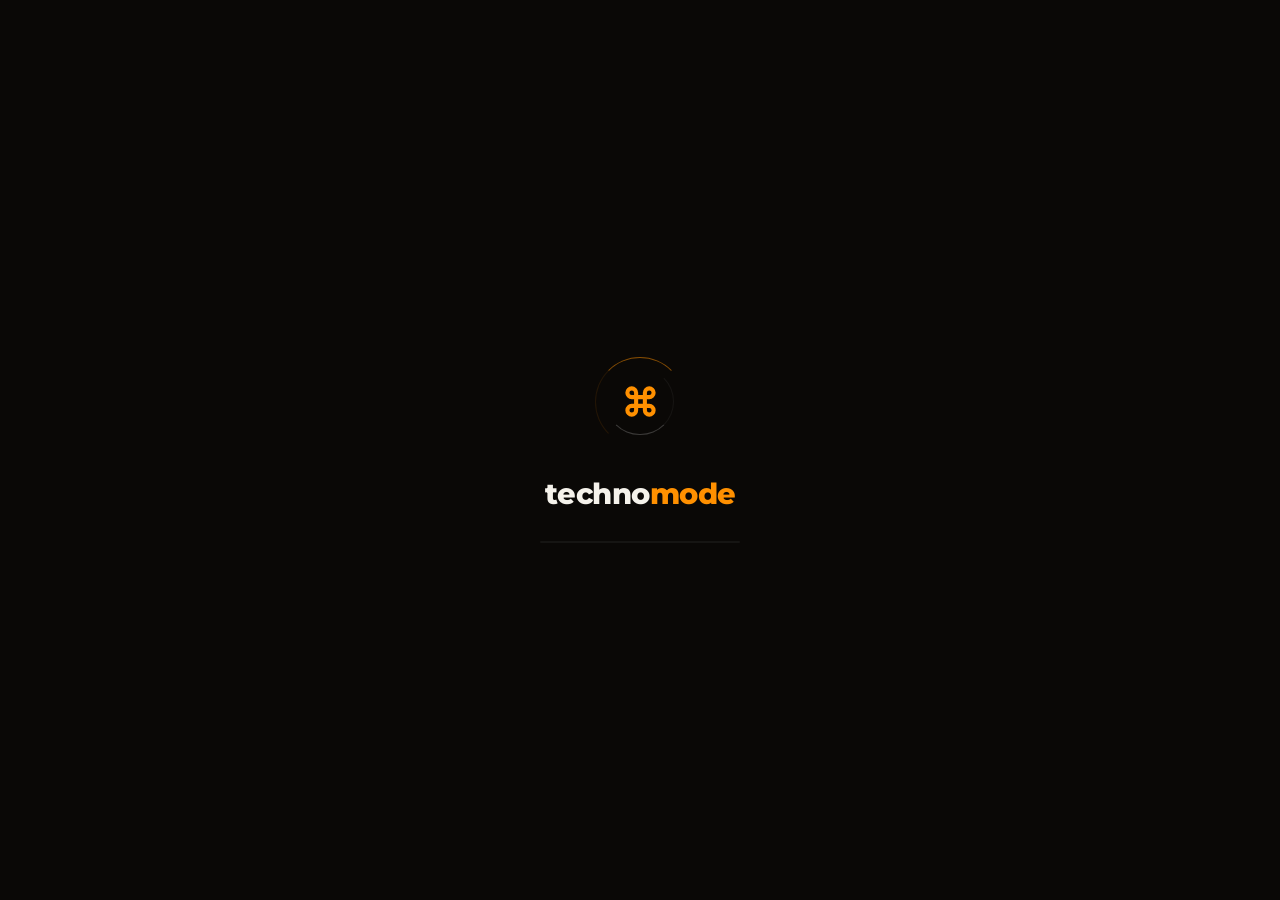
==== commit 23a84569: "Add cache-busting version to stylesheet link Updated stylesheet link to include cache-busting query " ====
--- a/index.html
+++ b/index.html
@@ -3,8 +3,8 @@
 <head>
     <meta charset="UTF-8">
     <meta name="viewport" content="width=device-width, initial-scale=1.0">
-    <title>technomode - Solutions</title>
-    <link rel="stylesheet" href="style.css">
+    <title>Technomode Solutions - Desarrollo y Diseño de Paginas Web</title>
+    <link rel="stylesheet" href="style.css?v=20260514">
     <link rel="preconnect" href="https://fonts.googleapis.com">
     <link rel="preconnect" href="https://fonts.gstatic.com" crossorigin>
     <link href="https://fonts.googleapis.com/css2?family=Montserrat:wght@700;900&family=Roboto:wght@300;400;500&display=swap" rel="stylesheet">
--- a/style.css
+++ b/style.css
@@ -1,3 +1,4 @@
+/* style.css - Versión con centrado vertical perfecto para 1366x768 */
 /* =========================================
    1. VARIABLES Y RESET GLOBAL
    ========================================= */
@@ -59,7 +60,7 @@
     height: 100dvh; 
     width: 100%; 
     margin: 0; padding: 0;
-    overflow: hidden; 
+    overflow: hidden !important; 
 }
 
 @supports not (height: 100dvh) { html, body { height: 100vh; } }
@@ -85,14 +86,13 @@
    2. GLOBALES (FOOTER & LOADER)
    ========================================= */
 .footer-global {
-    background-color: var(--bg-footer); min-height: 80px; padding: 15px 5%;
+    background-color: var(--bg-footer); min-height: clamp(50px, 8vh, 80px); padding: 10px 5%;
     display: flex; align-items: center; justify-content: center; 
     text-align: center; color: var(--text-gray); border-top: 1px solid var(--border-dim); 
     flex-shrink: 0; z-index: var(--z-overlay); transition: background-color 0.5s ease, padding 0.3s;
 }
 .footer-global p { font-size: 0.8rem; letter-spacing: 1px; margin: 0; font-weight: 300; }
 
-/* --- LOADER PREMIUM --- */
 #loader-wrapper {
     position: fixed; top: 0; left: 0; width: 100%; height: 100%; background-color: #0A0806; 
     z-index: var(--z-loader); display: flex; justify-content: center; align-items: center;
@@ -101,170 +101,116 @@
 }
 [data-theme="light"] #loader-wrapper { background-color: #DCD3C4; }
 
-/* Canvas de fondo para Three.js */
-#loader-canvas {
-    position: absolute; top: 0; left: 0; width: 100%; height: 100%;
-    z-index: -1; pointer-events: none; opacity: 0.5; /* Opacidad sutil para no tapar el logo */
-}
-
-.loader-content { 
-    display: flex; flex-direction: column; align-items: center; justify-content: center; 
-    gap: 30px; width: 100%; position: relative; z-index: 2;
-}
-
-.tech-loader { 
-    position: relative; width: 90px; height: 90px; 
-    display: flex; justify-content: center; align-items: center; 
-}
-
-/* Anillos orbitales rediseñados */
-.ring-outer { 
-    position: absolute; width: 100%; height: 100%; border-radius: 50%; 
-    border: 1px solid transparent; border-top-color: rgba(255, 144, 0, 0.5); border-left-color: rgba(255, 144, 0, 0.1); 
-    animation: spin 2s cubic-bezier(0.4, 0, 0.2, 1) infinite; 
-}
-.ring-inner { 
-    position: absolute; width: 75%; height: 75%; border-radius: 50%; 
-    border: 1px solid transparent; border-bottom-color: rgba(255, 255, 255, 0.2); border-right-color: rgba(255, 255, 255, 0.05); 
-    animation: spin-reverse 2.5s cubic-bezier(0.4, 0, 0.2, 1) infinite; 
-}
+#loader-canvas { position: absolute; top: 0; left: 0; width: 100%; height: 100%; z-index: -1; pointer-events: none; opacity: 0.5; }
+
+.loader-content { display: flex; flex-direction: column; align-items: center; justify-content: center; gap: 30px; width: 100%; position: relative; z-index: 2; }
+.tech-loader { position: relative; width: 90px; height: 90px; display: flex; justify-content: center; align-items: center; }
+
+.ring-outer { position: absolute; width: 100%; height: 100%; border-radius: 50%; border: 1px solid transparent; border-top-color: rgba(255, 144, 0, 0.5); border-left-color: rgba(255, 144, 0, 0.1); animation: spin 2s cubic-bezier(0.4, 0, 0.2, 1) infinite; }
+.ring-inner { position: absolute; width: 75%; height: 75%; border-radius: 50%; border: 1px solid transparent; border-bottom-color: rgba(255, 255, 255, 0.2); border-right-color: rgba(255, 255, 255, 0.05); animation: spin-reverse 2.5s cubic-bezier(0.4, 0, 0.2, 1) infinite; }
 [data-theme="light"] .ring-inner { border-bottom-color: rgba(0, 0, 0, 0.2); border-right-color: rgba(0, 0, 0, 0.05); }
 
-.loader-icon { 
-    width: 35px; height: 35px; 
-    /* El color ahora viene del SVG gradient interno, pero mantenemos el glow */
-    animation: pulse-glow-premium 3s ease-in-out infinite; 
-}
-
+.loader-icon { width: 35px; height: 35px; animation: pulse-glow-premium 3s ease-in-out infinite; z-index: 2; position: relative; }
 .loader-text { text-align: center; width: 100%; overflow: hidden; }
-.loader-text .main { 
-    display: block; font-family: var(--font-head); font-size: 1.8rem; font-weight: 800; 
-    letter-spacing: -0.5px; color: var(--text-main); opacity: 0; line-height: 1.2; 
-    animation: text-reveal 1.2s cubic-bezier(0.25, 1, 0.5, 1) forwards 0.3s; 
-}
+
+/* Corrección de colores del loader text */
+.loader-text .main { display: block; font-family: var(--font-head); font-size: 1.8rem; font-weight: 800; letter-spacing: -0.5px; opacity: 0; color: var(--text-main); line-height: 1.2; animation: text-reveal 1.2s cubic-bezier(0.25, 1, 0.5, 1) forwards 0.3s; }
 .loader-text .main .highlight { color: #FF9000; font-weight: 800; }
 
-/* Barra de progreso preparada para GSAP */
-.loader-progress-container {
-    width: 200px; height: 2px; background: rgba(255,255,255,0.05);
-    border-radius: 2px; overflow: hidden; position: relative;
-    opacity: 0; animation: fade-up 1s ease-out forwards 0.8s;
-}
+.loader-progress-container { width: 200px; height: 2px; background: rgba(255,255,255,0.05); border-radius: 2px; overflow: hidden; position: relative; opacity: 0; animation: fade-up 1s ease-out forwards 0.8s; }
 [data-theme="light"] .loader-progress-container { background: rgba(0,0,0,0.08); }
-
-.loader-progress-bar {
-    position: absolute; top: 0; left: 0; height: 100%; width: 0%; /* Inicia en 0% para GSAP */
-    background: linear-gradient(90deg, #FF9000, #E58D2E); 
-    border-radius: 2px;
-    box-shadow: 0 0 10px rgba(255, 144, 0, 0.4);
-    /* GSAP se encargará de animar el 'width'. Si no usas GSAP para esto aún, podes descomentar la linea de abajo: */
-    /* transition: width 0.3s ease; */
-}
+.loader-progress-bar { position: absolute; top: 0; left: 0; height: 100%; width: 0%; background: linear-gradient(90deg, #FF9000, #E58D2E); border-radius: 2px; box-shadow: 0 0 10px rgba(255, 144, 0, 0.4); }
 
 @keyframes spin { 0% { transform: rotate(0deg); } 100% { transform: rotate(360deg); } }
 @keyframes spin-reverse { 0% { transform: rotate(0deg); } 100% { transform: rotate(-360deg); } }
-@keyframes pulse-glow-premium { 
-    0%, 100% { transform: scale(0.95); filter: drop-shadow(0 0 2px rgba(255, 144, 0, 0.2)); opacity: 0.8; } 
-    50% { transform: scale(1.05); filter: drop-shadow(0 0 12px rgba(255, 144, 0, 0.6)); opacity: 1; } 
-}
+@keyframes pulse-glow-premium { 0%, 100% { transform: scale(0.95); filter: drop-shadow(0 0 2px rgba(255, 144, 0, 0.2)); opacity: 0.8; } 50% { transform: scale(1.05); filter: drop-shadow(0 0 12px rgba(255, 144, 0, 0.6)); opacity: 1; } }
 @keyframes text-reveal { from { opacity: 0; transform: translateY(15px); } to { opacity: 1; transform: translateY(0); } }
 @keyframes fade-up { from { opacity: 0; transform: translateY(10px); } to { opacity: 1; transform: translateY(0); } }
-/* =========================================
-   3. SISTEMA DE VISTAS (SPA GSAP)
+
+/* =========================================
+   3. SISTEMA DE VISTAS Y SCROLL CUSTOM
    ========================================= */
 .view-section { 
     display: none; flex: 1; min-height: 0; width: 100%;
-    overflow-y: auto; overflow-x: hidden; position: relative;
+    overflow-y: auto !important; overflow-x: hidden !important; position: relative;
+    -webkit-overflow-scrolling: touch;
 }
 .active-view { display: flex; flex-direction: column; justify-content: flex-start; }
 
-/* =========================================
-   4. NAVBAR Y CONTROLES (ACTUALIZADO CON LOGO)
+#inicio { overflow: hidden !important; }
+
+/* SCROLLBAR PREMIUM GLOBAL PARA LAS VISTAS */
+.view-section::-webkit-scrollbar { width: 8px; }
+.view-section::-webkit-scrollbar-track { background: transparent; }
+.view-section::-webkit-scrollbar-thumb { background: rgba(229, 141, 46, 0.3); border-radius: 10px; border: 2px solid var(--bg-body); }
+.view-section::-webkit-scrollbar-thumb:hover { background: rgba(229, 141, 46, 0.6); }
+
+/* =========================================
+   4. NAVBAR Y CONTROLES SCALABLES
    ========================================= */
 .navbar {
     flex-shrink: 0; display: flex; justify-content: space-between; align-items: center;
-    min-height: 80px; padding: 15px 5%; background-color: var(--bg-panel);
-    backdrop-filter: blur(12px); -webkit-backdrop-filter: blur(12px);
+    min-height: clamp(60px, 8vh, 80px); padding: clamp(10px, 2vh, 15px) 5%; 
+    background-color: var(--bg-panel); backdrop-filter: blur(12px); -webkit-backdrop-filter: blur(12px);
     border-bottom: 1px solid var(--border-gold); position: relative; 
     z-index: var(--z-nav); box-shadow: 0 4px 30px rgba(0, 0, 0, 0.3);
 }
 
-.logo { 
-    display: flex; 
-    align-items: center; 
-    gap: 6px; 
-    text-decoration: none; 
-    cursor: pointer; 
+.logo { display: flex; align-items: center; gap: 8px; text-decoration: none; cursor: pointer; position: relative;}
+
+/* Clases del Logo Generado por Código - Bicolor */
+.logo-code-wrapper {
+    display: flex;
+    align-items: center;
+    gap: 8px;
     position: relative;
-}
-
-.logo-icon-container { 
-    width: 38px; 
-    height: 38px; 
-    transition: transform 0.4s cubic-bezier(0.25, 1, 0.5, 1); 
-}
-
-.logo:hover .logo-icon-container { 
-    transform: scale(1.08); 
-}
-
-.logo-text-wrapper { 
-    display: flex; 
-    flex-direction: column; 
-    justify-content: center;
-}
-
-.logo-text { 
-    font-family: var(--font-head); 
-    font-size: 1.7rem; /* Apenas más chico para hacerle lugar al subtítulo */
+    z-index: 1;
+}
+
+.logo-code-icon {
+    width: clamp(26px, 4.5vh, 38px);
+    height: clamp(26px, 4.5vh, 38px);
+    transition: transform 0.4s cubic-bezier(0.25, 1, 0.5, 1);
+}
+
+.logo:hover .logo-code-icon {
+    transform: scale(1.08);
+}
+
+.logo-code-text {
+    font-family: var(--font-head);
+    font-size: clamp(1.4rem, 3.5vh, 1.7rem);
     font-weight: 800;
     letter-spacing: -0.5px;
-    color: var(--text-main); 
-    transition: color 0.4s; 
+    color: var(--text-main);
     line-height: 1;
 }
 
-.logo-text .highlight { 
+.logo-code-text .highlight {
     color: #FF9000;
-    font-weight: 800; 
-}
-
-.logo-subtitle { 
-    display: block; 
-    font-family: var(--font-body);
-    font-size: 0.65rem;
-    text-transform: uppercase;
-    letter-spacing: 4.5px;
-    color: var(--text-gray);
-    font-weight: 500;
-    margin-top: 2px;
-    margin-left: 2px;
-}
-
-.nav-links { list-style: none; display: flex; gap: 35px; align-items: center; margin-left: auto; }
-.nav-links a { text-decoration: none; color: var(--text-main); font-weight: 400; font-size: 0.85rem; text-transform: uppercase; letter-spacing: 1px; cursor: pointer; transition: all 0.3s ease; opacity: 0.85; }
+}
+
+.logo-text-wrapper { display: flex; flex-direction: column; justify-content: center; }
+.logo-subtitle { display: block; font-family: var(--font-body); font-size: clamp(0.55rem, 1vh, 0.65rem); text-transform: uppercase; letter-spacing: clamp(2px, 0.5vw, 4.5px); color: var(--text-gray); font-weight: 500; margin-top: 2px; margin-left: 2px; }
+
+.nav-links { list-style: none; display: flex; gap: clamp(15px, 2.5vw, 35px); align-items: center; margin-left: auto; }
+.nav-links a { text-decoration: none; color: var(--text-main); font-weight: 400; font-size: clamp(0.75rem, 1.2vh, 0.85rem); text-transform: uppercase; letter-spacing: 1px; cursor: pointer; transition: all 0.3s ease; opacity: 0.85; }
 .nav-links a:hover { color: var(--accent); opacity: 1; }
 
 .dropdown-item { position: relative; }
-.dropdown-content {
-    display: none; position: absolute; top: calc(100% + 20px); left: 50%; margin-left: -115px; 
-    background-color: var(--bg-card); width: 230px; box-shadow: 0 15px 40px var(--shadow-card); 
-    border: 1px solid var(--border-dim); border-top: 2px solid var(--accent); border-radius: 6px; 
-    z-index: var(--z-dropdown); backdrop-filter: blur(12px); -webkit-backdrop-filter: blur(12px);
-}
+.dropdown-content { display: none; position: absolute; top: calc(100% + 20px); left: 50%; margin-left: -115px; background-color: var(--bg-card); width: 230px; box-shadow: 0 15px 40px var(--shadow-card); border: 1px solid var(--border-dim); border-top: 2px solid var(--accent); border-radius: 6px; z-index: var(--z-dropdown); backdrop-filter: blur(12px); -webkit-backdrop-filter: blur(12px); }
 .dropdown-content::before { content: ''; position: absolute; top: -20px; left: 0; width: 100%; height: 20px; }
 .dropdown-content a { padding: 12px 20px; display: block; border-bottom: 1px solid var(--border-dim); opacity: 1; transition: all 0.3s cubic-bezier(0.25, 1, 0.5, 1); }
 .dropdown-content a:last-child { border-bottom: none; }
 .dropdown-content a:hover { background-color: rgba(197, 163, 101, 0.05); color: var(--accent); padding-left: 26px; }
 .dropdown-item:hover .dropdown-content { display: block; animation: slideDownMenu 0.3s cubic-bezier(0.25, 1, 0.5, 1) forwards; }
-@keyframes slideDownMenu { from { opacity: 0; transform: translateY(-10px); } to { opacity: 1; transform: translateY(0); } }
-
-.btn-contact { background-color: var(--accent); color: #000 !important; padding: 10px 28px; font-weight: 600; border: 1px solid var(--accent); border-radius: 6px; letter-spacing: 1px; transition: all 0.3s cubic-bezier(0.25, 1, 0.5, 1); }
+
+.btn-contact { background-color: var(--accent); color: #000 !important; padding: clamp(8px, 1.5vh, 10px) clamp(20px, 2.5vw, 28px); font-weight: 600; border: 1px solid var(--accent); border-radius: 6px; letter-spacing: 1px; transition: all 0.3s cubic-bezier(0.25, 1, 0.5, 1); }
 .btn-contact:hover { background-color: var(--accent-hover); border-color: var(--accent-hover); box-shadow: 0 4px 15px var(--shadow-glow); transform: translateY(-1px); }
 
-.controls-wrapper { display: flex; align-items: center; gap: 20px; margin-left: 35px; border-left: 1px solid var(--border-dim); padding-left: 25px; }
-.lang-switch { display: flex; gap: 10px; }
-.lang-btn { background: none; border: none; cursor: pointer; font-size: 1rem; font-weight: 500; color: var(--text-gray); transition: all 0.3s ease; padding: 4px; line-height: 1; text-transform: uppercase; letter-spacing: 1px; }
+.controls-wrapper { display: flex; align-items: center; gap: clamp(10px, 1.5vw, 20px); margin-left: clamp(15px, 2vw, 35px); border-left: 1px solid var(--border-dim); padding-left: clamp(15px, 2vw, 25px); }
+.lang-switch { display: flex; gap: clamp(5px, 1vw, 10px); }
+.lang-btn { background: none; border: none; cursor: pointer; font-size: clamp(0.9rem, 1.5vh, 1rem); font-weight: 500; color: var(--text-gray); transition: all 0.3s ease; padding: 4px; line-height: 1; text-transform: uppercase; letter-spacing: 1px; }
 .lang-btn:hover, .lang-btn.active { color: var(--accent); opacity: 1; }
 
 .theme-switch-wrapper { display: flex; align-items: center; }
@@ -280,108 +226,33 @@
 .hamburger { display: none; }
 
 /* =========================================
-   5. CARRUSEL HERO (CINEMATIC TEXT & CORRIDOR)
-   ========================================= */
-.hero-carousel { 
-    position: relative; flex: 1; display: flex; width: 100%; 
-    overflow: hidden; background-color: transparent; 
-    min-height: 650px; 
-}
-
-#webgl-hero { 
-    position: absolute; top: 0; left: 0; width: 100%; height: 100%; 
-    z-index: 0; pointer-events: none; 
-}
-
-.hero-overlay-global { 
-    position: absolute; inset: 0; 
-    background: 
-        linear-gradient(90deg, rgba(3,3,3,0.85) 0%, rgba(3,3,3,0.4) 40%, transparent 100%),
-        linear-gradient(0deg, rgba(3,3,3,0.9) 0%, transparent 25%),
-        radial-gradient(circle at center, transparent 0%, rgba(3,3,3,0.4) 100%);
-    z-index: 1; 
-    pointer-events: none;
-}
-[data-theme="light"] .hero-overlay-global {
-    background: 
-        linear-gradient(90deg, rgba(239,239,239,0.9) 0%, rgba(239,239,239,0.5) 40%, transparent 100%),
-        linear-gradient(0deg, rgba(239,239,239,0.95) 0%, transparent 25%);
-}
-
-.carousel-container { 
-    flex: 1; width: 100%; position: relative; z-index: 2; 
-    display: flex; flex-direction: column; justify-content: center;
-}
-
-.slide { 
-    position: absolute; inset: 0; display: flex; align-items: center; 
-    justify-content: flex-start; z-index: 1; pointer-events: none;
-    padding-bottom: 120px; 
-}
+   5. CARRUSEL HERO (RESPONSIVE FLUIDO)
+   ========================================= */
+.hero-carousel { position: relative; flex: 1; display: flex; width: 100%; overflow: hidden; background-color: transparent; min-height: 0; height: 100%; }
+#webgl-hero { position: absolute; top: 0; left: 0; width: 100%; height: 100%; z-index: 0; pointer-events: none; }
+.hero-overlay-global { position: absolute; inset: 0; background: linear-gradient(90deg, rgba(3,3,3,0.85) 0%, rgba(3,3,3,0.4) 40%, transparent 100%), linear-gradient(0deg, rgba(3,3,3,0.9) 0%, transparent 25%), radial-gradient(circle at center, transparent 0%, rgba(3,3,3,0.4) 100%); z-index: 1; pointer-events: none; }
+[data-theme="light"] .hero-overlay-global { background: linear-gradient(90deg, rgba(239,239,239,0.9) 0%, rgba(239,239,239,0.5) 40%, transparent 100%), linear-gradient(0deg, rgba(239,239,239,0.95) 0%, transparent 25%); }
+
+.carousel-container { flex: 1; width: 100%; position: relative; z-index: 2; display: flex; flex-direction: column; justify-content: center; }
+.slide { position: absolute; inset: 0; display: flex; align-items: center; justify-content: flex-start; z-index: 1; pointer-events: none; padding-bottom: clamp(60px, 12vh, 120px); }
 .slide.active { z-index: 2; pointer-events: all; }
-
-.slide-content { 
-    position: relative; max-width: 800px; padding: 0 5%; margin-left: 5%;
-}
-.gs-hero-stagger { 
-    overflow: hidden; 
-    padding-top: 15px; padding-bottom: 15px;
-    margin-top: -15px; margin-bottom: -5px; 
-}
-
-.slide-content h1 { 
-    font-family: var(--font-head); font-size: clamp(2.8rem, 5.5vw, 4.8rem); 
-    line-height: 1.15; margin-bottom: 15px; font-weight: 300; 
-    color: #FFFFFF; letter-spacing: -2px; 
-    word-break: break-word; overflow-wrap: break-word;
-    -webkit-text-stroke: 1px rgba(255, 255, 255, 0.15);
-    text-shadow: 0 4px 10px rgba(0, 0, 0, 0.6), 0 15px 35px rgba(0, 0, 0, 0.8), 0 30px 60px rgba(0, 0, 0, 0.9);  
-}
+.slide-content { position: relative; max-width: 800px; padding: 0 5%; margin-left: 5%; }
+.gs-hero-stagger { overflow: hidden; padding-top: 15px; padding-bottom: 15px; margin-top: -15px; margin-bottom: -5px; }
+
+.slide-content h1 { font-family: var(--font-head); font-size: clamp(2.2rem, min(5.5vw, 7vh), 4.8rem); line-height: 1.15; margin-bottom: clamp(10px, 2vh, 15px); font-weight: 300; color: #FFFFFF; letter-spacing: -2px; word-break: break-word; overflow-wrap: break-word; -webkit-text-stroke: 1px rgba(255, 255, 255, 0.15); text-shadow: 0 4px 10px rgba(0, 0, 0, 0.6), 0 15px 35px rgba(0, 0, 0, 0.8), 0 30px 60px rgba(0, 0, 0, 0.9); }
 .slide-content h1 strong { font-weight: 600; color: #FFFFFF; }
-
-[data-theme="light"] .slide-content h1 {
-    color: #111111;
-    -webkit-text-stroke: 1px rgba(0, 0, 0, 0.05);
-    text-shadow: 0 4px 15px rgba(255, 255, 255, 0.9), 0 10px 30px rgba(255, 255, 255, 0.8);
-}
-
-.slide-content p { 
-    font-family: var(--font-body); font-size: 1.2rem; line-height: 1.6; 
-    margin-bottom: 40px; color: rgba(255, 255, 255, 0.85); 
-    font-weight: 300; max-width: 80%; letter-spacing: 0.2px;
-    text-shadow: 0 2px 12px rgba(0, 0, 0, 0.9);
-}
+[data-theme="light"] .slide-content h1 { color: #111111; -webkit-text-stroke: 1px rgba(0, 0, 0, 0.05); text-shadow: 0 4px 15px rgba(255, 255, 255, 0.9), 0 10px 30px rgba(255, 255, 255, 0.8); }
+
+.slide-content p { font-family: var(--font-body); font-size: clamp(1rem, 2vh, 1.2rem); line-height: 1.6; margin-bottom: clamp(20px, 4vh, 40px); color: rgba(255, 255, 255, 0.85); font-weight: 300; max-width: 80%; letter-spacing: 0.2px; text-shadow: 0 2px 12px rgba(0, 0, 0, 0.9); }
 [data-theme="light"] .slide-content p { color: rgba(17, 17, 17, 0.85); text-shadow: 0 2px 10px rgba(255, 255, 255, 0.9); }
 
-.tagline { 
-    color: var(--accent); font-weight: 500; text-transform: uppercase; 
-    font-size: 0.75rem; letter-spacing: 5px; display: inline-block; 
-    margin-bottom: 10px; text-shadow: 0 0 20px rgba(229, 141, 46, 0.4);
-}
-
-.cta-button { 
-    padding: 16px 45px; background: rgba(229, 141, 46, 0.1); 
-    backdrop-filter: blur(12px); -webkit-backdrop-filter: blur(12px);
-    border: 1px solid rgba(229, 141, 46, 0.5); border-radius: 6px; cursor: pointer; 
-    color: #FFFFFF; font-weight: 600; text-transform: uppercase; 
-    letter-spacing: 1.5px; font-size: 0.85rem; box-shadow: 0 10px 30px rgba(0, 0, 0, 0.5); 
-    transition: all 0.5s cubic-bezier(0.25, 1, 0.5, 1); display: inline-block;
-}
-.cta-button:hover { 
-    background: var(--accent); color: #000000; border-color: var(--accent);
-    box-shadow: 0 10px 40px var(--shadow-glow); transform: translateY(-2px); 
-}
-
-.hero-ui-layer {
-    position: absolute; bottom: 50px; left: 10%; right: 10%;
-    display: flex; justify-content: space-between; align-items: center;
-    z-index: 3; pointer-events: none;
-}
-
-.slider-progress-wrapper { 
-    display: flex; align-items: center; gap: 20px; 
-    width: 100%; max-width: 320px; 
-}
+.tagline { color: var(--accent); font-weight: 500; text-transform: uppercase; font-size: 0.75rem; letter-spacing: 5px; display: inline-block; margin-bottom: 10px; text-shadow: 0 0 20px rgba(229, 141, 46, 0.4); }
+
+.cta-button { padding: clamp(12px, 2vh, 16px) clamp(25px, 4vw, 45px); background: rgba(229, 141, 46, 0.1); backdrop-filter: blur(12px); -webkit-backdrop-filter: blur(12px); border: 1px solid rgba(229, 141, 46, 0.5); border-radius: 6px; cursor: pointer; color: #FFFFFF; font-weight: 600; text-transform: uppercase; letter-spacing: 1.5px; font-size: clamp(0.75rem, 1.2vh, 0.85rem); box-shadow: 0 10px 30px rgba(0, 0, 0, 0.5); transition: all 0.5s cubic-bezier(0.25, 1, 0.5, 1); display: inline-block; }
+.cta-button:hover { background: var(--accent); color: #000000; border-color: var(--accent); box-shadow: 0 10px 40px var(--shadow-glow); transform: translateY(-2px); }
+
+.hero-ui-layer { position: absolute; bottom: clamp(20px, 5vh, 50px); left: 10%; right: 10%; display: flex; justify-content: space-between; align-items: center; z-index: 3; pointer-events: none; }
+.slider-progress-wrapper { display: flex; align-items: center; gap: 20px; width: 100%; max-width: 320px; }
 .slide-counter { font-family: var(--font-head); font-size: 0.85rem; color: var(--text-gray); font-weight: 500; letter-spacing: 1px;}
 .slide-counter.current { color: var(--text-main); }
 .progress-bar-track { flex: 1; height: 2px; background: rgba(255,255,255,0.05); position: relative; border-radius: 2px; overflow: hidden; }
@@ -389,33 +260,25 @@
 .progress-bar-fill { position: absolute; top: 0; left: 0; height: 100%; width: 0%; background: var(--accent); }
 
 .slider-controls { display: flex; gap: 15px; pointer-events: all; }
-.nav-btn-premium {
-    background: transparent; border: 1px solid var(--border-dim); border-radius: 50%;
-    width: 50px; height: 50px; display: flex; align-items: center; justify-content: center;
-    color: var(--text-main); cursor: pointer; transition: all 0.4s ease; backdrop-filter: blur(5px);
-}
+.nav-btn-premium { background: transparent; border: 1px solid var(--border-dim); border-radius: 50%; width: clamp(40px, 6vh, 50px); height: clamp(40px, 6vh, 50px); display: flex; align-items: center; justify-content: center; color: var(--text-main); cursor: pointer; transition: all 0.4s ease; backdrop-filter: blur(5px); }
 [data-theme="light"] .nav-btn-premium { border-color: rgba(0,0,0,0.1); color: #111; }
 .nav-btn-premium:hover { background: var(--text-main); color: var(--bg-body); border-color: var(--text-main); transform: scale(1.05); }
 [data-theme="light"] .nav-btn-premium:hover { background: #111; color: #FFF; }
 
 /* =========================================
-   6. MÓDULO SOBRE NOSOTROS
-   ========================================= */
-.about-premium-board {
+   6. MÓDULOS INTERNOS Y VISTAS GLOBALES
+   ========================================= */
+.about-premium-board, .service-premium-board {
     flex: 1; margin: 3vh 5%; background-color: var(--bg-card);
     backdrop-filter: blur(12px); -webkit-backdrop-filter: blur(12px);
     border: 1px solid var(--border-dim); border-radius: 16px; box-shadow: 0 15px 50px var(--shadow-card);
-    display: flex; flex-direction: column;
-    overflow-y: auto; overflow-x: hidden; padding: 5vh 4vw;
-}
-.about-premium-board::-webkit-scrollbar { width: 6px; }
-.about-premium-board::-webkit-scrollbar-track { background: transparent; }
-.about-premium-board::-webkit-scrollbar-thumb { background: var(--border-gold); border-radius: 10px; }
+    display: flex; flex-direction: column; padding: 5vh 4vw;
+}
 
 .about-hero-grid { display: grid; grid-template-columns: 1fr 1.5fr; gap: 4vw; align-items: center; border-bottom: 1px solid var(--border-dim); padding-bottom: 4vh; margin-bottom: 4vh; }
 .module-tag { color: var(--accent); text-transform: uppercase; font-size: 0.8rem; letter-spacing: 3px; font-weight: 500; display: block; margin-bottom: 1.5vh; }
-.about-hero-titles h2 { font-size: clamp(2.5rem, 5vw, 3.5rem); line-height: 1.1; font-family: var(--font-head); color: var(--text-main); font-weight: 300; margin: 0; }
-.about-hero-titles .highlight { font-weight: 600; color: var(--text-main); }
+.about-hero-titles h2, .service-title-area h2 { font-size: clamp(2.2rem, 4vw, 3.5rem); line-height: 1.1; font-family: var(--font-head); color: var(--text-main); font-weight: 300; margin: 0; }
+.about-hero-titles .highlight, .service-title-area .highlight { font-weight: 600; color: var(--text-main); }
 .separator-line { width: 60px; height: 2px; background: var(--accent); margin-top: 2.5vh; }
 .about-hero-quote { font-size: 1.35rem; font-weight: 300; line-height: 1.7; color: var(--accent); font-style: italic; border-left: 1px solid var(--border-gold); padding-left: 2.5vw; }
 
@@ -448,24 +311,12 @@
 .stat-box strong { color: var(--text-main); font-size: 0.95rem; font-weight: 400; }
 .stat-box span { color: var(--text-gray); font-size: 0.85rem; }
 
-/* =========================================
-   7. MÓDULO DE SERVICIOS HUB
-   ========================================= */
-.hub-container { padding: 2vh 5%; text-align: center; overflow-y: auto; height: 100%; } 
+/* HUB DE SERVICIOS */
+.hub-container { padding: 2vh 5%; text-align: center; } 
 .hub-grid-large { display: grid; grid-template-columns: repeat(auto-fit, minmax(250px, 1fr)); gap: 2vw; margin-top: 3vh; padding-bottom: 5vh;}
-
-.hub-poster {
-    position: relative; height: 40vh; min-height: 250px; background-size: cover; 
-    background-position: center; border-radius: 8px; overflow: hidden; cursor: pointer;
-    box-shadow: 0 0 0 1px var(--border-dim), 0 10px 30px var(--shadow-card); 
-    -webkit-transform: translateZ(0); transform: translateZ(0); 
-}
-.hub-poster::before {
-    content: ''; position: absolute; inset: 0; border-radius: 8px; box-shadow: inset 0 0 0 1px rgba(255, 255, 255, 0.08); 
-    background: linear-gradient(135deg, rgba(255,255,255,0.03) 0%, transparent 50%); z-index: 3; pointer-events: none; transition: all 0.4s cubic-bezier(0.25, 1, 0.5, 1);
-}
+.hub-poster { position: relative; height: 40vh; min-height: 250px; background-size: cover; background-position: center; border-radius: 8px; overflow: hidden; cursor: pointer; box-shadow: 0 0 0 1px var(--border-dim), 0 10px 30px var(--shadow-card); -webkit-transform: translateZ(0); transform: translateZ(0); }
+.hub-poster::before { content: ''; position: absolute; inset: 0; border-radius: 8px; box-shadow: inset 0 0 0 1px rgba(255, 255, 255, 0.08); background: linear-gradient(135deg, rgba(255,255,255,0.03) 0%, transparent 50%); z-index: 3; pointer-events: none; transition: all 0.4s cubic-bezier(0.25, 1, 0.5, 1); }
 [data-theme="light"] .hub-poster::before { box-shadow: inset 0 0 0 1px rgba(255, 255, 255, 0.6); background: linear-gradient(135deg, rgba(255,255,255,0.2) 0%, transparent 50%); }
-
 .poster-overlay { position: absolute; top: 0; left: 0; width: 100%; height: 100%; background: linear-gradient(to top, rgba(10,10,10,0.95) 0%, rgba(10,10,10,0.4) 100%); transition: background 0.4s; z-index: var(--z-above); }
 .poster-content { position: relative; z-index: 2; height: 100%; padding: 4vh; display: flex; flex-direction: column; justify-content: flex-end; text-align: left; }
 .poster-icon { width: 45px; height: 45px; color: var(--accent); margin-bottom: 2vh; opacity: 0.9; }
@@ -474,238 +325,39 @@
 .poster-cta { color: var(--accent); font-weight: 600; text-transform: uppercase; font-size: 0.8rem; letter-spacing: 2px; display: inline-flex; align-items: center; }
 .poster-cta::after { content: '→'; margin-left: 8px; opacity: 0; transform: translateX(-10px); }
 
-/* =========================================
-   8. VISTAS DETALLADAS GLOBALES Y SCROLL INTERNO
-   ========================================= */
-.detail-view { 
-    padding: 2vh 10% 3vh; background-color: transparent; 
-    height: 100%;
-    overflow-y: auto; overflow-x: hidden;
-}
-.detail-view.active-view { 
-    display: flex; 
-    flex-direction: column;
-    justify-content: flex-start; 
-}
-
-.back-btn { 
-    align-self: flex-start; flex-shrink: 0; background: none; border: 1px solid var(--border-dim); 
-    border-radius: 4px; padding: 8px 20px; color: var(--text-gray); cursor: pointer; 
-    font-size: 0.85rem; font-weight: 500; text-transform: uppercase; letter-spacing: 1px; 
-    margin-top: 0; margin-bottom: 2vh; display: inline-block; 
-}
+/* VISTAS DETALLADAS GLOBALES */
+.detail-view { padding: 2vh 10% 3vh; background-color: transparent; }
+.back-btn { align-self: flex-start; flex-shrink: 0; background: none; border: 1px solid var(--border-dim); border-radius: 4px; padding: 8px 20px; color: var(--text-gray); cursor: pointer; font-size: 0.85rem; font-weight: 500; text-transform: uppercase; letter-spacing: 1px; margin-top: 0; margin-bottom: 2vh; display: inline-block; }
 .module-header { text-align: center; margin-bottom: 3vh; flex-shrink: 0; }
 .module-header h2 { font-size: clamp(1.8rem, 4vw, 2rem); font-family: var(--font-head); font-weight: 400; color: var(--text-main); letter-spacing: 1px; }
 .separator { width: 40px; height: 1px; background-color: var(--accent); margin: 1.5vh auto; }
 .module-desc { color: var(--text-gray); font-size: 0.95rem; font-weight: 300; max-width: 700px; margin: 0 auto; line-height: 1.6; }
-
-.detail-scroll-area {
-    flex: 1; min-height: 0; overflow-y: auto; overflow-x: hidden;
-    display: flex; flex-direction: column; padding-right: 15px; padding-bottom: 3vh;
-}
-.detail-scroll-area::-webkit-scrollbar { width: 6px; }
-.detail-scroll-area::-webkit-scrollbar-track { background: transparent; }
-.detail-scroll-area::-webkit-scrollbar-thumb { background: var(--border-gold); border-radius: 10px; }
-
+.detail-scroll-area { flex: 1; display: flex; flex-direction: column; padding-right: 15px; padding-bottom: 3vh; }
 .tech-layout { display: flex; gap: 3vw; align-items: center; padding-bottom: 5vh; flex-shrink: 0; }
 .tech-list-column { flex: 1; display: flex; flex-direction: column; gap: 1.5vh; }
 .tech-title { font-family: var(--font-head); font-weight: 400; color: var(--text-main); margin-bottom: 1.5vh; border-left: 2px solid var(--accent); padding-left: 15px; font-size: 1.1rem; letter-spacing: 1px; }
-
 .tech-card { background-color: var(--bg-card); backdrop-filter: blur(12px); -webkit-backdrop-filter: blur(12px); padding: 1.5vh 2vw; border-radius: 8px; display: flex; align-items: center; gap: 20px; border: 1px solid var(--border-dim); box-shadow: 0 8px 25px var(--shadow-card); }
 .tech-icon { font-size: 1.3rem; background-color: rgba(255, 255, 255, 0.03); border: 1px solid var(--border-dim); width: 45px; height: 45px; display: flex; align-items: center; justify-content: center; border-radius: 6px; color: var(--accent); flex-shrink: 0; }
 .tech-info h4 { margin: 0; color: var(--text-main); font-family: var(--font-head); font-weight: 500; font-size: 0.95rem; }
 .tech-info p { margin: 4px 0 0 0; color: var(--text-gray); font-size: 0.8rem; font-weight: 300; line-height: 1.4; }
-
 .tech-gallery-column { flex: 1.2; display: flex; flex-direction: column; gap: 1.5vh; width: 100%; }
 .tech-img-main { width: 100%; aspect-ratio: 16/9; height: auto; max-height: 40vh; border-radius: 8px; overflow: hidden; border: 1px solid var(--border-dim); box-shadow: 0 10px 30px var(--shadow-card); }
 .tech-img-main img { width: 100%; height: 100%; object-fit: cover; filter: var(--map-filter); }
 .tech-img-secondary { display: flex; gap: 1.5vw; width: 100%; aspect-ratio: 21/9; height: auto; max-height: 20vh; }
 .tech-img-secondary img { flex: 1; width: 100%; height: 100%; object-fit: cover; border-radius: 8px; border: 1px solid var(--border-dim); box-shadow: 0 5px 15px var(--shadow-card); filter: var(--map-filter); }
 
-/* =========================================
-   9. MÓDULO CONTACTO (REDISEÑO GRID PREMIUM)
-   ========================================= */
-.contact-board {
-    flex: 1; margin: 3vh 5%; background-color: var(--bg-card);
-    backdrop-filter: blur(12px); -webkit-backdrop-filter: blur(12px);
-    border: 1px solid var(--border-dim); border-radius: 16px;
-    box-shadow: 0 15px 50px var(--shadow-card); 
-    display: grid; 
-    grid-template-columns: 40% 60%;
-    overflow-y: auto; overflow-x: hidden; 
-}
-.contact-board::-webkit-scrollbar { width: 6px; }
-.contact-board::-webkit-scrollbar-track { background: transparent; }
-.contact-board::-webkit-scrollbar-thumb { background: var(--border-gold); border-radius: 10px; }
-
-.contact-info-panel { 
-    background: linear-gradient(145deg, rgba(15,15,15,1) 0%, rgba(8,8,8,1) 100%); 
-    border-right: 1px solid var(--border-dim); 
-    padding: 6vh 4vw; display: flex; flex-direction: column; 
-    justify-content: flex-start; position: relative; 
-}
-
-[data-theme="light"] .contact-info-panel { background: linear-gradient(145deg, #2A2520 0%, #1A1612 100%); }
-[data-theme="light"] .info-header h2, [data-theme="light"] .quick-detail h4, [data-theme="light"] .radar-text { color: #F0F0F0; }
-[data-theme="light"] .info-header p, [data-theme="light"] .quick-detail p { color: #A0A0A0; }
-
-.info-header h2 { font-size: clamp(1.8rem, 4vw, 2.2rem); font-family: var(--font-head); font-weight: 400; color: var(--text-main); letter-spacing: 1px; line-height: 1.1; margin-top: 1vh;}
-.visual-feature-radar { flex: 1; display: flex; align-items: center; justify-content: center; position: relative; min-height: 25vh; margin: 4vh 0; }
-.radar-circle { position: absolute; border-radius: 50%; border: 1px solid var(--accent); opacity: 0.15; }
-.radar-circle.r-1 { width: 140px; height: 140px; }
-.radar-circle.r-2 { width: 220px; height: 220px; border-style: dashed; animation: spin-slow 30s linear infinite; }
-.radar-scanner { position: absolute; width: 110px; height: 110px; border-radius: 50%; background: conic-gradient(from 0deg, transparent 70%, rgba(197, 163, 101, 0.2) 100%); animation: spin-slow 4s linear infinite; }
-.radar-dot { width: 10px; height: 10px; background: var(--accent); border-radius: 50%; box-shadow: 0 0 15px var(--accent); position: absolute; z-index: 2; animation: pulse-ping 2s infinite; }
-.radar-text { position: absolute; bottom: 10%; display: flex; flex-direction: column; align-items: center; gap: 5px; font-family: var(--font-head); color: var(--text-main); font-size: 0.9rem; letter-spacing: 2px; font-weight: 500; }
-.status-pulse { color: var(--accent); font-size: 0.65rem; font-family: var(--font-body); letter-spacing: 1px; display: flex; align-items: center; gap: 6px;}
-.status-pulse::before { content: ''; display: block; width: 6px; height: 6px; background: var(--accent); border-radius: 50%; animation: pulse-ping 1.5s infinite;}
-
-.contact-quick-details { display: flex; flex-direction: column; gap: 3vh; margin-bottom: 4vh;}
-.quick-detail { display: flex; align-items: center; gap: 15px; }
-.qd-icon { font-size: 1.5rem; color: var(--text-gray); }
-.quick-detail h4 { color: var(--text-main); font-size: 0.9rem; font-weight: 500; margin: 0; }
-.quick-detail p { color: var(--text-gray); font-size: 0.8rem; margin: 0; font-weight: 300; }
-
-.integrated-social-section { border-top: 1px solid var(--border-dim); padding-top: 3vh; }
-.integrated-social-section h4 { color: var(--text-main); font-family: var(--font-head); font-size: 0.9rem; font-weight: 400; margin-bottom: 2vh; letter-spacing: 1px; }
-[data-theme="light"] .integrated-social-section h4 { color: #F0F0F0; }
-.integrated-social-links { display: flex; flex-direction: column; gap: 1.5vh; }
-.int-social-btn { display: flex; align-items: center; gap: 15px; text-decoration: none; color: var(--text-gray); padding: 10px 15px; border-radius: 8px; background-color: rgba(255,255,255,0.02); border: 1px solid var(--border-dim); }
-[data-theme="light"] .int-social-btn { color: #A0A0A0; border-color: rgba(255,255,255,0.1); }
-.int-social-btn .icon svg { width: 20px; height: 20px; color: var(--accent); }
-.int-social-btn .text { font-size: 0.85rem; font-weight: 300; letter-spacing: 0.5px; }
-
-.contact-form-panel { 
-    padding: 6vh 5vw; display: flex; flex-direction: column; 
-    align-items: center; justify-content: center; background-color: transparent; 
-}
-.premium-form { display: flex; flex-direction: column; gap: 3.5vh; width: 100%; max-width: 550px; }
-.form-title-row { width: 100%; text-align: left; margin-bottom: 1vh; }
-.form-title-row h3 { font-family: var(--font-head); font-size: 1.5rem; color: var(--text-main); font-weight: 400; letter-spacing: 1px; margin-bottom: 0.5vh; }
-.form-title-row p { color: var(--text-gray); font-size: 0.9rem; font-weight: 300; margin: 0; }
-.form-row { display: flex; gap: 25px; width: 100%; }
-.form-group-premium { position: relative; flex: 1; }
-.form-group-premium.full-width { width: 100%; flex: none; }
-
-.form-group-premium input, .form-group-premium textarea { 
-    width: 100%; padding: 20px 18px; font-size: 0.95rem; color: var(--text-main); 
-    background-color: rgba(255, 255, 255, 0.02); border: 1px solid var(--border-dim); 
-    border-radius: 10px; outline: none; transition: border-color 0.3s ease; 
-    font-family: var(--font-body); font-weight: 300; resize: none; 
-}
-[data-theme="light"] .form-group-premium input, [data-theme="light"] .form-group-premium textarea { background-color: rgba(0, 0, 0, 0.03); }
-.form-group-premium input:focus, .form-group-premium textarea:focus { border-color: var(--accent); background-color: rgba(197, 163, 101, 0.03); box-shadow: 0 0 10px rgba(197, 163, 101, 0.05); }
-
-.form-group-premium label { position: absolute; top: 50%; left: 18px; transform: translateY(-50%); color: var(--text-gray); font-size: 0.9rem; font-weight: 300; pointer-events: none; transition: 0.3s ease all; }
-.form-group-premium textarea ~ label { top: 20px; transform: none; }
-.form-group-premium input:focus ~ label, .form-group-premium input:not(:placeholder-shown) ~ label, .form-group-premium textarea:focus ~ label, .form-group-premium textarea:not(:placeholder-shown) ~ label { top: 0; transform: translateY(-50%); left: 14px; font-size: 0.75rem; color: var(--accent); background-color: var(--bg-card); padding: 0 8px; font-weight: 500; letter-spacing: 1px; text-transform: uppercase; }
-.submit-btn-premium { align-self: flex-start; padding: 16px 45px; border-radius: 8px; margin-top: 1vh; border: 1px solid var(--accent); background: var(--accent); color: #000; font-weight: 600; cursor: pointer;}
-
-@keyframes spin-slow { 100% { transform: rotate(360deg); } }
-@keyframes pulse-ping { 0% { transform: scale(0.95); box-shadow: 0 0 0 0 rgba(197, 163, 101, 0.7); } 70% { transform: scale(1); box-shadow: 0 0 0 10px rgba(197, 163, 101, 0); } 100% { transform: scale(0.95); box-shadow: 0 0 0 0 rgba(197, 163, 101, 0); } }
-
-/* =========================================
-   10. BARRA SOCIAL FLOTANTE (TINTED GLASSMORPHISM)
-   ========================================= */
-.social-sidebar {
-    position: fixed; right: 0; top: 65%; transform: translateY(-50%);
-    z-index: var(--z-social); display: flex; flex-direction: column; gap: 8px;
-    transition: opacity 0.4s ease, transform 0.4s cubic-bezier(0.25, 1, 0.5, 1), visibility 0.4s;
-    visibility: visible;
-}
-
-.social-sidebar.hidden {
-    opacity: 0; visibility: hidden; transform: translateY(-50%) translateX(20px); pointer-events: none;
-}
-
-.social-link { 
-    width: 48px; height: 48px;
-    display: flex; justify-content: center; align-items: center; text-decoration: none; 
-    border-radius: 8px 0 0 8px; 
-    backdrop-filter: blur(12px); -webkit-backdrop-filter: blur(12px);
-    border: 1px solid;
-    box-shadow: -5px 5px 15px rgba(0,0,0,0.3); position: relative; right: -2px; z-index: 1;
-    transition: transform 0.4s cubic-bezier(0.25, 1, 0.5, 1), background 0.4s ease, border-color 0.4s ease, color 0.4s ease, box-shadow 0.4s ease;
-    overflow: hidden; 
-}
-
-.social-link svg { 
-    width: 22px; height: 22px; position: relative; z-index: 2; 
-    transition: color 0.4s ease, transform 0.4s ease;
-}
-
-.social-link.whatsapp {
-    background: rgba(37, 211, 102, 0.1);      
-    border-color: rgba(37, 211, 102, 0.25);   
-    color: #25D366;                           
-}
-.social-link.whatsapp:hover {
-    background: rgba(37, 211, 102, 0.3);      
-    border-color: rgba(37, 211, 102, 0.6);
-    color: #FFFFFF;                           
-    box-shadow: -5px 5px 20px rgba(37, 211, 102, 0.25); 
-}
-
-.social-link.linkedin {
-    background: rgba(10, 102, 194, 0.1);
-    border-color: rgba(10, 102, 194, 0.25);
-    color: #3b8ee0; 
-}
-.social-link.linkedin:hover {
-    background: rgba(10, 102, 194, 0.3);
-    border-color: rgba(10, 102, 194, 0.6);
-    color: #FFFFFF;
-    box-shadow: -5px 5px 20px rgba(10, 102, 194, 0.25);
-}
-
-.social-link.instagram {
-    background: linear-gradient(45deg, rgba(253, 244, 151, 0.05), rgba(253, 89, 73, 0.1), rgba(214, 36, 159, 0.1), rgba(40, 90, 235, 0.05));
-    border-color: rgba(214, 36, 159, 0.25);
-    color: #E1306C;
-}
-.social-link.instagram:hover {
-    background: linear-gradient(45deg, rgba(253, 244, 151, 0.15), rgba(253, 89, 73, 0.3), rgba(214, 36, 159, 0.3), rgba(40, 90, 235, 0.15));
-    border-color: rgba(214, 36, 159, 0.6);
-    color: #FFFFFF;
-    box-shadow: -5px 5px 20px rgba(214, 36, 159, 0.25);
-}
-
-.social-flash {
-    position: absolute; top: 0; left: -100%; width: 100%; height: 100%;
-    background: linear-gradient(90deg, transparent, rgba(255,255,255,0.2), transparent);
-    z-index: 3; pointer-events: none;
-}
-
-/* =========================================
-   11. NUEVO MÓDULO SERVICIOS COMERCIAL
-   ========================================= */
-.service-premium-board {
-    flex: 1; min-height: 0; background-color: var(--bg-card);
-    backdrop-filter: blur(12px); -webkit-backdrop-filter: blur(12px);
-    border: 1px solid var(--border-dim); border-radius: 16px;
-    box-shadow: 0 15px 50px var(--shadow-card); padding: 5vh 4vw; margin-bottom: 0; 
-    display: flex; flex-direction: column; overflow-y: auto; overflow-x: hidden;
-}
-.service-premium-board::-webkit-scrollbar { width: 6px; }
-.service-premium-board::-webkit-scrollbar-track { background: transparent; }
-.service-premium-board::-webkit-scrollbar-thumb { background: var(--border-gold); border-radius: 10px; }
-
+/* MÓDULO SERVICIOS COMERCIAL */
 .service-header-split, .service-features-grid, .service-includes-banner { flex-shrink: 0; }
 .service-header-split { display: flex; justify-content: space-between; align-items: flex-end; border-bottom: 1px solid var(--border-dim); padding-bottom: 4vh; margin-bottom: 4vh; gap: 3vw; }
-.service-title-area h2 { font-size: clamp(2rem, 4vw, 3rem); font-family: var(--font-head); font-weight: 300; line-height: 1.1; margin: 0; color: var(--text-main); }
-.service-title-area .highlight { font-weight: 600; color: var(--text-main); }
 .service-lead { color: var(--text-gray); font-size: 1.05rem; line-height: 1.6; max-width: 700px; margin-top: 2.5vh; font-weight: 300; }
-
 .pulse-btn { position: relative; overflow: hidden; z-index: 1; }
 .pulse-btn::after { content: ''; position: absolute; inset: 0; border-radius: 6px; box-shadow: 0 0 0 0 rgba(229, 141, 46, 0.7); animation: pulse-ring 2s infinite cubic-bezier(0.66, 0, 0, 1); z-index: -1; }
-
 .service-features-grid { display: grid; grid-template-columns: repeat(auto-fit, minmax(250px, 1fr)); gap: 2vw; margin-bottom: 5vh; }
 .feature-box { background-color: rgba(0,0,0,0.2); border: 1px solid var(--border-dim); border-radius: 12px; padding: 3vh 2vw; }
 [data-theme="light"] .feature-box { background-color: rgba(255,255,255,0.3); }
 .feature-icon { font-size: 2rem; margin-bottom: 2vh; }
 .feature-box h4 { font-family: var(--font-head); font-weight: 500; color: var(--text-main); font-size: 1.1rem; margin-bottom: 1vh; }
 .feature-box p { color: var(--text-gray); font-size: 0.9rem; font-weight: 300; line-height: 1.5; }
-
 .service-includes-banner { display: flex; border-radius: 12px; overflow: hidden; border: 1px solid var(--border-dim); background: linear-gradient(145deg, rgba(15,15,15,1) 0%, rgba(8,8,8,1) 100%); }
 [data-theme="light"] .service-includes-banner { background: linear-gradient(145deg, #2A2520 0%, #1A1612 100%); }
 .includes-text { flex: 1.2; padding: 4vh 3vw; display: flex; flex-direction: column; justify-content: center; }
@@ -718,162 +370,454 @@
 .includes-image img { width: 100%; height: 100%; object-fit: cover; filter: var(--map-filter); }
 
 /* =========================================
-   12. RESPONSIVE GLOBALES Y MOBILE-FIRST
-   ========================================= */
-
+   7. NUEVO MÓDULO DE CONTACTO PREMIUM SAAS
+   ========================================= */
+/* Ambient Lighting sutil de fondo */
+.ambient-glow { position: absolute; border-radius: 50%; filter: blur(120px); z-index: 0; opacity: 0.15; pointer-events: none; }
+.glow-orange { width: 45vw; height: 45vw; background: #FF9000; top: -15%; left: -10%; }
+.glow-dark { width: 40vw; height: 40vw; background: #E58D2E; bottom: -10%; right: -5%; }
+
+/* Grid Contenedor de Alta Jerarquía */
+.contact-premium-board {
+    display: grid;
+    grid-template-columns: minmax(320px, 4fr) minmax(450px, 6.5fr);
+    gap: clamp(40px, 6vw, 80px);
+    width: 100%;
+    max-width: 1600px;
+    margin: clamp(2vh, 4vh, 40px) auto clamp(4vh, 6vh, 60px) auto;
+    position: relative; z-index: 1;
+}
+
+/* PANEL IZQUIERDO: Info y Redes */
+.contact-info-column { display: flex; flex-direction: column; justify-content: flex-start; gap: clamp(35px, 5vh, 55px); padding-top: 2vh; }
+.info-header-modern { display: flex; flex-direction: column; gap: 15px; }
+
+/* Mejora separación badge - título */
+.info-header-modern .cyber-badge {
+    margin-bottom: 10px;
+}
+
+.cyber-badge {
+    align-self: flex-start; padding: 6px 16px;
+    background: rgba(255, 144, 0, 0.1); border: 1px solid rgba(255, 144, 0, 0.3);
+    border-radius: 20px; color: var(--accent); font-size: 0.75rem;
+    font-weight: 600; letter-spacing: 2.5px; text-transform: uppercase;
+}
+
+.contact-title-ultra { font-family: var(--font-head); font-size: clamp(2.4rem, 4.5vw, 4rem); line-height: 1.05; font-weight: 300; color: var(--text-main); margin: 0; }
+.text-gradient-glow { background: linear-gradient(90deg, #FF9000, #E58D2E); -webkit-background-clip: text; -webkit-text-fill-color: transparent; font-weight: 800; text-shadow: 0 0 35px rgba(255, 144, 0, 0.3); }
+
+.contact-desc-modern { color: var(--text-gray); font-size: clamp(1.05rem, 1.2vw, 1.2rem); font-weight: 300; line-height: 1.7; max-width: 95%; margin: 0; }
+
+/* Indicador de Estado Tech */
+.tech-status-card { display: flex; align-items: center; gap: 20px; padding: 18px 25px; background: rgba(0, 0, 0, 0.3); border: 1px solid rgba(255, 255, 255, 0.05); border-radius: 16px; width: max-content; max-width: 100%; box-shadow: inset 0 2px 10px rgba(0,0,0,0.2); }
+[data-theme="light"] .tech-status-card { background: rgba(255,255,255,0.5); border-color: rgba(0,0,0,0.05); }
+
+.status-pulse-ring { position: relative; width: 20px; height: 20px; display: flex; align-items: center; justify-content: center; }
+.core-dot { width: 10px; height: 10px; background: #00FF66; border-radius: 50%; box-shadow: 0 0 12px #00FF66; z-index: 2; }
+.status-pulse-ring::before { content: ''; position: absolute; inset: -5px; border: 2px solid rgba(0, 255, 102, 0.5); border-radius: 50%; animation: statusPing 2s cubic-bezier(0, 0, 0.2, 1) infinite; }
+
+.status-details { display: flex; flex-direction: column; gap: 4px; }
+.status-location { color: var(--text-main); font-weight: 500; font-size: 0.95rem; }
+.status-online { color: #00FF66; font-size: 0.7rem; letter-spacing: 2px; font-weight: 600; text-transform: uppercase; }
+
+/* Grid de Contacto Rápido */
+.contact-methods-grid { display: grid; grid-template-columns: repeat(auto-fit, minmax(200px, 1fr)); gap: 25px; }
+.method-card-glass { display: flex; align-items: center; gap: 15px; }
+.method-icon-glow { width: 50px; height: 50px; display: flex; justify-content: center; align-items: center; background: rgba(255, 255, 255, 0.03); border: 1px solid rgba(255, 255, 255, 0.08); border-radius: 14px; color: var(--accent); }
+.method-icon-glow svg { width: 22px; height: 22px; }
+[data-theme="light"] .method-icon-glow { background: rgba(0,0,0,0.03); border-color: rgba(0,0,0,0.08); }
+.method-text h4 { color: var(--text-gray); font-size: 0.8rem; text-transform: uppercase; letter-spacing: 1px; font-weight: 500; margin-bottom: 4px; }
+.method-text p { color: var(--text-main); font-size: 1.05rem; font-weight: 400; margin: 0; }
+
+/* Redes Sociales Identidad */
+.social-premium-section h4 { color: var(--text-gray); font-size: 0.85rem; text-transform: uppercase; letter-spacing: 2px; margin-bottom: 15px; font-weight: 500; }
+.social-modern-grid { display: flex; flex-wrap: wrap; gap: 15px; }
+
+.social-brand-btn { display: flex; align-items: center; gap: 10px; padding: 14px 22px; border-radius: 12px; font-size: 0.95rem; font-weight: 500; text-decoration: none; transition: all 0.4s cubic-bezier(0.25, 1, 0.5, 1); background: rgba(255, 255, 255, 0.02); border: 1px solid rgba(255, 255, 255, 0.08); color: var(--text-main); }
+.social-brand-btn svg { width: 20px; height: 20px; transition: 0.4s; color: var(--text-gray); }
+
+.btn-whatsapp:hover { border-color: #25D366; background: rgba(37, 211, 102, 0.05); box-shadow: 0 10px 20px rgba(37, 211, 102, 0.15); transform: translateY(-3px); }
+.btn-whatsapp:hover svg { color: #25D366; }
+.btn-linkedin:hover { border-color: #0A66C2; background: rgba(10, 102, 194, 0.05); box-shadow: 0 10px 20px rgba(10, 102, 194, 0.15); transform: translateY(-3px); }
+.btn-linkedin:hover svg { color: #0A66C2; }
+.btn-instagram:hover { border-color: #E1306C; background: linear-gradient(45deg, rgba(253, 244, 151, 0.05), rgba(253, 89, 73, 0.05), rgba(214, 36, 159, 0.05)); box-shadow: 0 10px 20px rgba(225, 48, 108, 0.15); transform: translateY(-3px); }
+.btn-instagram:hover svg { color: #E1306C; }
+
+/* PANEL DERECHO: Formulario SaaS Premium y Espacioso */
+.contact-form-column { display: flex; flex-direction: column; justify-content: center; height: 100%; }
+
+.premium-form-card {
+    background: rgba(15, 12, 10, 0.6);
+    backdrop-filter: blur(35px); -webkit-backdrop-filter: blur(35px);
+    border: 1px solid rgba(255, 144, 0, 0.15);
+    border-radius: 24px;
+    padding: clamp(35px, 4vw, 55px); 
+    box-shadow: 0 30px 60px rgba(0,0,0,0.5), inset 0 1px 0 rgba(255,255,255,0.05);
+}
+[data-theme="light"] .premium-form-card { background: rgba(255,255,255,0.7); border-color: rgba(0,0,0,0.1); box-shadow: 0 20px 50px rgba(0,0,0,0.1); }
+
+.saas-form { display: flex; flex-direction: column; gap: clamp(25px, 3vh, 35px); width: 100%; }
+
+.saas-form-header h3 { font-family: var(--font-head); font-size: clamp(1.8rem, 2.5vw, 2.2rem); font-weight: 500; color: var(--text-main); margin-bottom: 10px; }
+.saas-form-header p { color: var(--text-gray); font-size: 1.05rem; font-weight: 300; margin: 0; line-height: 1.6; }
+
+.saas-input-row { display: grid; grid-template-columns: repeat(auto-fit, minmax(220px, 1fr)); gap: clamp(20px, 2vw, 30px); }
+
+.saas-input-group { position: relative; width: 100%; }
+.saas-input-group input, .saas-input-group textarea, .saas-input-group select {
+    width: 100%; background: rgba(0, 0, 0, 0.3); border: 1px solid rgba(255, 255, 255, 0.1);
+    border-radius: 14px; padding: 22px 20px 14px 20px; font-size: 1.05rem; color: var(--text-main); 
+    font-family: var(--font-body); outline: none; transition: all 0.3s cubic-bezier(0.25, 1, 0.5, 1); 
+    resize: none; -webkit-appearance: none; -moz-appearance: none; appearance: none;
+}
+.saas-input-group select { cursor: pointer; padding: 20px; }
+.saas-input-group select option { background: var(--bg-card); color: var(--text-main); padding: 15px; }
+[data-theme="light"] .saas-input-group input, [data-theme="light"] .saas-input-group textarea, [data-theme="light"] .saas-input-group select { background: rgba(255,255,255,0.5); border-color: rgba(0,0,0,0.1); }
+[data-theme="light"] .saas-input-group select option { background: #FFF; color: #111; }
+
+.select-arrow { position: absolute; right: 20px; top: 50%; transform: translateY(-50%); color: var(--text-gray); font-size: 0.8rem; pointer-events: none; }
+
+.saas-input-group label {
+    position: absolute; left: 20px; top: 50%; transform: translateY(-50%);
+    color: var(--text-gray); font-size: 1rem; font-weight: 300; pointer-events: none;
+    transition: 0.3s cubic-bezier(0.4, 0, 0.2, 1);
+}
+.saas-input-group textarea ~ label { top: 22px; transform: none; }
+.saas-input-group select ~ label { top: -10px; transform: translateY(0); left: 16px; font-size: 0.8rem; color: var(--accent); font-weight: 600; letter-spacing: 1px; text-transform: uppercase; background: #1C1714; padding: 0 8px; border-radius: 4px; z-index: 2; }
+[data-theme="light"] .saas-input-group select ~ label { background: #F3EFE9; }
+
+/* Focus / Hover Premium */
+.saas-input-group input:hover, .saas-input-group textarea:hover, .saas-input-group select:hover { border-color: rgba(255, 144, 0, 0.3); }
+
+.saas-input-group input:focus, .saas-input-group textarea:focus, .saas-input-group select:focus {
+    background: rgba(255, 144, 0, 0.05); border-color: rgba(255, 144, 0, 0.6); box-shadow: 0 0 20px rgba(255, 144, 0, 0.1);
+}
+
+.saas-input-group input:focus ~ label, .saas-input-group input:not(:placeholder-shown) ~ label,
+.saas-input-group textarea:focus ~ label, .saas-input-group textarea:not(:placeholder-shown) ~ label {
+    top: -10px; transform: translateY(0); left: 16px; font-size: 0.8rem; color: var(--accent); font-weight: 600; letter-spacing: 1px; text-transform: uppercase;
+    background: #1C1714; padding: 0 8px; border-radius: 4px; z-index: 2;
+}
+[data-theme="light"] .saas-input-group input:focus ~ label, [data-theme="light"] .saas-input-group input:not(:placeholder-shown) ~ label,
+[data-theme="light"] .saas-input-group textarea:focus ~ label, [data-theme="light"] .saas-input-group textarea:not(:placeholder-shown) ~ label {
+    background: #F3EFE9; 
+}
+
+/* Cyber Submit Button */
+.cyber-submit-btn {
+    display: flex; align-items: center; justify-content: center; gap: 15px; width: 100%; padding: 22px; margin-top: 15px;
+    background: linear-gradient(90deg, #FF9000, #E58D2E); border: none; border-radius: 14px;
+    color: #000; font-family: var(--font-body); font-weight: 700; font-size: 1.15rem; text-transform: uppercase; letter-spacing: 2px;
+    cursor: pointer; position: relative; overflow: hidden; transition: all 0.4s cubic-bezier(0.25, 1, 0.5, 1);
+    box-shadow: 0 8px 30px rgba(255, 144, 0, 0.3);
+}
+.cyber-submit-btn svg { width: 22px; height: 22px; transition: 0.3s; }
+.cyber-submit-btn:hover { transform: translateY(-4px); box-shadow: 0 15px 40px rgba(255, 144, 0, 0.5); background: linear-gradient(90deg, #FFA020, #F2A65A); }
+.cyber-submit-btn:hover svg { transform: translateX(6px); }
+
+@keyframes statusPing { 0% { transform: scale(1); opacity: 0.8; } 80% { transform: scale(2.5); opacity: 0; } 100% { transform: scale(2.5); opacity: 0; } }
+
+/* =========================================
+   8. BARRA SOCIAL FLOTANTE
+   ========================================= */
+.social-sidebar {
+    position: fixed; right: 0; top: 65%; transform: translateY(-50%);
+    z-index: var(--z-social); display: flex; flex-direction: column; gap: 8px;
+    transition: opacity 0.4s ease, transform 0.4s cubic-bezier(0.25, 1, 0.5, 1), visibility 0.4s;
+    visibility: visible; max-height: 90vh; overflow: visible;
+}
+.social-sidebar.hidden { opacity: 0; visibility: hidden; transform: translateY(-50%) translateX(20px); pointer-events: none; }
+
+.social-link { 
+    width: 48px; height: 48px; display: flex; justify-content: center; align-items: center; text-decoration: none; 
+    border-radius: 8px 0 0 8px; backdrop-filter: blur(12px); -webkit-backdrop-filter: blur(12px);
+    border: 1px solid; box-shadow: -5px 5px 15px rgba(0,0,0,0.3); position: relative; right: -2px; z-index: 1;
+    transition: transform 0.4s cubic-bezier(0.25, 1, 0.5, 1), background 0.4s ease, border-color 0.4s ease, color 0.4s ease, box-shadow 0.4s ease;
+    overflow: hidden; 
+}
+.social-link svg { width: 22px; height: 22px; position: relative; z-index: 2; transition: color 0.4s ease, transform 0.4s ease; }
+.social-link.whatsapp { background: rgba(37, 211, 102, 0.1); border-color: rgba(37, 211, 102, 0.25); color: #25D366; }
+.social-link.linkedin { background: rgba(10, 102, 194, 0.1); border-color: rgba(10, 102, 194, 0.25); color: #3b8ee0; }
+.social-link.instagram { background: linear-gradient(45deg, rgba(253, 244, 151, 0.05), rgba(253, 89, 73, 0.1), rgba(214, 36, 159, 0.1), rgba(40, 90, 235, 0.05)); border-color: rgba(214, 36, 159, 0.25); color: #E1306C; }
+
+/* Hover sutil para cada red social - conservan su color original */
+.social-link.whatsapp:hover {
+    background: rgba(37, 211, 102, 0.25); /* Fondo un poco más intenso, pero sin perder tono */
+    border-color: rgba(37, 211, 102, 0.8);
+    box-shadow: -5px 5px 20px rgba(37, 211, 102, 0.4);
+    transform: scale(1.05);            /* Agrandamiento sutil */
+    /* No se cambia color del SVG, se mantiene el verde original */
+}
+
+.social-link.linkedin:hover {
+    background: rgba(10, 102, 194, 0.25);
+    border-color: rgba(10, 102, 194, 0.8);
+    box-shadow: -5px 5px 20px rgba(10, 102, 194, 0.4);
+    transform: scale(1.05);
+}
+
+.social-link.instagram:hover {
+    background: linear-gradient(45deg, rgba(253, 244, 151, 0.2), rgba(253, 89, 73, 0.2), rgba(214, 36, 159, 0.2), rgba(40, 90, 235, 0.2));
+    border-color: rgba(214, 36, 159, 0.6);
+    box-shadow: -5px 5px 20px rgba(214, 36, 159, 0.35);
+    transform: scale(1.05);
+}
+
+/* =========================================
+   9. MEDIA QUERIES (RESPONSIVE MASTER)
+   ========================================= */
+
+/* --- ESCRITORIO GRANDE (1920x1080 y superiores) --- */
+@media (min-width: 1367px) {
+    /* Sin cambios respecto a la versión anterior, ya está ok */
+}
+
+/* --- ESCRITORIO PORTÁTIL (1366x768 y similares) --- */
+@media (min-width: 901px) and (max-width: 1366px) {
+    /* Centrado vertical perfecto */
+    #contacto.active-view {
+        overflow-y: visible !important;
+        justify-content: center !important;
+    }
+    /* Resetear márgenes del board para que el centrado funcione */
+    .contact-premium-board {
+        margin-top: 0 !important;
+        margin-bottom: 0 !important;
+        gap: 15px !important;
+        padding: 15px 20px !important;
+        align-self: center;
+    }
+    /* Compactación columna izquierda */
+    .contact-info-column {
+        gap: 10px !important;
+        padding-top: 0 !important;
+    }
+    .info-header-modern {
+        gap: 5px !important;
+    }
+    .info-header-modern .cyber-badge {
+        margin-bottom: 5px;
+        font-size: 0.7rem;
+        padding: 4px 12px;
+    }
+    .contact-title-ultra {
+        font-size: clamp(1.6rem, 3vw, 2.2rem) !important;
+        line-height: 1.2;
+    }
+    .contact-desc-modern {
+        font-size: 0.8rem !important;
+        line-height: 1.4;
+    }
+    .tech-status-card {
+        padding: 8px 15px !important;
+        gap: 10px !important;
+    }
+    .status-location {
+        font-size: 0.8rem;
+    }
+    .status-online {
+        font-size: 0.6rem;
+    }
+    .contact-methods-grid {
+        gap: 10px !important;
+    }
+    .method-card-glass {
+        gap: 8px !important;
+    }
+    .method-icon-glow {
+        width: 35px !important;
+        height: 35px !important;
+    }
+    .method-text h4 {
+        font-size: 0.7rem;
+    }
+    .method-text p {
+        font-size: 0.85rem;
+    }
+    .social-premium-section h4 {
+        font-size: 0.7rem;
+        margin-bottom: 8px;
+    }
+    .social-brand-btn {
+        padding: 6px 12px !important;
+        font-size: 0.75rem !important;
+        gap: 6px !important;
+    }
+    .social-brand-btn svg {
+        width: 16px !important;
+        height: 16px !important;
+    }
+    /* Tarjeta del formulario */
+    .premium-form-card {
+        padding: 15px 20px !important;
+    }
+    .saas-form {
+        gap: 10px !important;
+    }
+    .saas-form-header h3 {
+        font-size: 1.3rem !important;
+        margin-bottom: 5px;
+    }
+    .saas-form-header p {
+        font-size: 0.8rem !important;
+    }
+    .saas-input-row {
+        gap: 12px !important;
+    }
+    .saas-input-group input,
+    .saas-input-group select,
+    .saas-input-group textarea {
+        padding: 10px 14px 8px 14px !important;
+        font-size: 0.8rem !important;
+        min-height: 38px !important;
+    }
+    .saas-input-group label {
+        font-size: 0.75rem !important;
+        left: 14px !important;
+    }
+    .saas-input-group input:focus ~ label,
+    .saas-input-group input:not(:placeholder-shown) ~ label,
+    .saas-input-group textarea:focus ~ label,
+    .saas-input-group textarea:not(:placeholder-shown) ~ label {
+        font-size: 0.6rem !important;
+        top: -6px !important;
+        left: 10px !important;
+    }
+    .cyber-submit-btn {
+        padding: 8px !important;
+        font-size: 0.75rem !important;
+        gap: 6px !important;
+        margin-top: 5px !important;
+    }
+    /* Evitar overflow horizontal */
+    .social-modern-grid {
+        gap: 8px;
+    }
+    .social-brand-btn {
+        white-space: nowrap;
+    }
+}
+
+/* Resto de media queries (1440px, 1250px, 1150px, 900px, etc.) se mantienen igual */
 @media (max-width: 1440px) {
-    .slide-content h1 { font-size: clamp(2.5rem, 4.5vw, 4rem); }
-    .slide-content p { font-size: 1.05rem; margin-bottom: 30px; }
     .cta-button { padding: 14px 35px; }
     .social-sidebar { transform: translateY(-50%) scale(0.85); transform-origin: right center; }
+}
+
+@media (max-width: 1250px) {
+    .contact-premium-board { grid-template-columns: 1fr; max-width: 850px; padding: clamp(30px, 5vw, 50px); }
+    .ambient-glow { display: none; }
 }
 
 @media (max-width: 1150px) {
     .nav-links { gap: 15px; }
     .controls-wrapper { margin-left: 15px; padding-left: 15px; gap: 10px; }
-    .navbar { padding: 15px 3%; }
-}
-
-/* =========================================
-   VERSIÓN MOBILE DEFINITIVA (PANTALLA LIMPIA & FIX SCROLL)
-   ========================================= */
+}
+
+/* VERSIÓN MOBILE & TABLET */
 @media (max-width: 900px) {
-    /* 1. NAVBAR & CONTROLES COMPACTOS */
-    .navbar { 
-        padding: 10px 4%; 
-        min-height: 65px; 
-        flex-wrap: nowrap; 
-        gap: 8px;
-    }
-    
+    .navbar { padding: 10px 4%; min-height: 65px; flex-wrap: nowrap; gap: 8px; }
     .logo { gap: 5px; flex: 1; min-width: 0; }
-    .logo-icon-container { width: 26px; height: 26px; flex-shrink: 0; }
-    .logo-text { font-size: 1.3rem; letter-spacing: -0.5px; line-height: 1; }
+    
+    /* Ajustes específicos de logo mobile */
+    .logo-code-icon { width: 22px; height: 22px; } 
+    .logo-code-text { font-size: 1.3rem; letter-spacing: -0.5px; line-height: 1; }
+    
     .logo-subtitle { font-size: 0.5rem; letter-spacing: 3px; margin-top: 1px; }
-
-    .controls-wrapper { 
-        margin-left: auto; margin-right: 0; gap: 12px; 
-        padding-left: 10px; border-left: none; flex-shrink: 0; 
-    }
-    
+    .controls-wrapper { margin-left: auto; margin-right: 0; gap: 12px; padding-left: 10px; border-left: none; flex-shrink: 0; }
     .lang-switch { gap: 5px; }
     .lang-btn { font-size: 1.1rem; padding: 2px; }
-    
     .theme-switch { width: 42px; height: 22px; }
     .slider:before { height: 16px; width: 16px; bottom: 2px; }
     input:checked + .slider:before { transform: translateX(18px); }
     
-    .hamburger { 
-        display: flex; flex-direction: column; justify-content: center; gap: 5px;
-        cursor: pointer; z-index: 2000; margin-left: 5px; width: 28px; height: 24px;
-        flex-shrink: 0; 
-    }
+    .hamburger { display: flex; flex-direction: column; justify-content: center; gap: 5px; cursor: pointer; z-index: 2000; margin-left: 5px; width: 28px; height: 24px; flex-shrink: 0; }
     .bar { width: 100%; height: 2px; background-color: var(--text-main); transition: all 0.3s cubic-bezier(0.25, 1, 0.5, 1); }
-    
     .hamburger.active .bar:nth-child(1) { transform: translateY(7px) rotate(45deg); }
     .hamburger.active .bar:nth-child(2) { opacity: 0; }
     .hamburger.active .bar:nth-child(3) { transform: translateY(-7px) rotate(-45deg); }
 
-    /* MENÚ DESPLEGABLE */
-    .nav-links {
-        position: fixed; top: 0; right: -100%; width: 100vw; height: 100dvh;
-        background-color: rgba(10, 8, 6, 0.98); backdrop-filter: blur(25px); -webkit-backdrop-filter: blur(25px);
-        flex-direction: column; justify-content: center; align-items: center; gap: 10px; 
-        transition: right 0.5s cubic-bezier(0.25, 1, 0.5, 1); z-index: 1050; margin: 0; padding: 40px 20px;
-        border-top: none; overflow-y: auto; 
-    }
+    .nav-links { position: fixed; top: 0; right: -100%; width: 100vw; height: 100dvh; background-color: rgba(10, 8, 6, 0.98); backdrop-filter: blur(25px); -webkit-backdrop-filter: blur(25px); flex-direction: column; justify-content: center; align-items: center; gap: 10px; transition: right 0.5s cubic-bezier(0.25, 1, 0.5, 1); z-index: 1050; margin: 0; padding: 40px 20px; border-top: none; overflow-y: auto; }
     [data-theme="light"] .nav-links { background-color: rgba(230, 222, 209, 0.98); }
     .nav-links.active { right: 0; display: flex; }
     .nav-links li { text-align: center; width: 100%; }
     .nav-links a { font-size: 1.1rem; letter-spacing: 1px; display: block; padding: 8px; }
 
-    /* DROPDOWN MOBILE */
     .dropdown-item { width: 100%; display: flex; flex-direction: column; align-items: center; }
-    .dropdown-content {
-        position: relative !important; top: 0 !important; left: 0 !important; margin-left: 0 !important;
-        width: 90% !important; background: rgba(0, 0, 0, 0.3) !important; 
-        box-shadow: inset 0 2px 10px rgba(0,0,0,0.1) !important; border: 1px solid var(--border-dim) !important;
-        display: flex !important; flex-direction: column; border-radius: 8px; margin-top: 10px; padding: 5px 0 !important;
-    }
+    .dropdown-content { position: relative !important; top: 0 !important; left: 0 !important; margin-left: 0 !important; width: 90% !important; background: rgba(0, 0, 0, 0.3) !important; box-shadow: inset 0 2px 10px rgba(0,0,0,0.1) !important; border: 1px solid var(--border-dim) !important; display: flex !important; flex-direction: column; border-radius: 8px; margin-top: 10px; padding: 5px 0 !important; }
     [data-theme="light"] .dropdown-content { background: rgba(0,0,0,0.05) !important; }
     .dropdown-content a { font-size: 0.9rem !important; padding: 12px 15px !important; border-bottom: 1px solid rgba(255,255,255,0.05) !important; opacity: 0.8; }
     .dropdown-content a:last-child { border-bottom: none !important; }
 
-    /* 2. HERO CAROUSEL FIX SCROLL & HOVER */
-    .view-section { overflow-y: auto !important; -webkit-overflow-scrolling: touch; display: none; height: 100% !important; }
-    .active-view { display: block !important; }
-    
     .hero-carousel { min-height: 0 !important; height: 100% !important; }
     .carousel-container { height: 100% !important; justify-content: center !important; padding: 0 !important; }
-    
     .slide { height: 100% !important; justify-content: center !important; align-items: center !important; padding-bottom: 0 !important; }
     .slide-content { padding: 0 6%; max-width: 100%; margin-left: 0; text-align: center; display: flex; flex-direction: column; align-items: center; transform: translateY(-10%); }
-    
     .tagline { margin-bottom: 8px; font-size: 0.7rem; }
     .slide-content h1 { font-size: clamp(2.2rem, 9vw, 3rem); line-height: 1.05; margin-bottom: 12px; }
     .slide-content p { margin-bottom: 25px; font-size: 0.95rem; max-width: 90%; }
-    
     .cta-button { padding: 14px 30px; font-size: 0.85rem; width: 100%; max-width: 260px; }
     
-    /* Anulación de Hovers conflictivos en Móvil */
-    .cta-button:hover, .cta-button:active {
-        transform: none !important;
-        background: rgba(229, 141, 46, 0.1) !important;
-        color: #FFFFFF !important;
-        border-color: rgba(229, 141, 46, 0.5) !important;
-        box-shadow: 0 10px 30px rgba(0, 0, 0, 0.5) !important; 
-    }
-    .nav-btn-premium:hover, .nav-btn-premium:active {
-        transform: none !important;
-        background: transparent !important;
-        color: var(--text-main) !important;
-        border-color: var(--border-dim) !important;
-    }
-    [data-theme="light"] .nav-btn-premium:hover {
-        color: #111 !important;
-        border-color: rgba(0,0,0,0.1) !important;
-    }
-
-    /* Controles del Slider */
+    .cta-button:hover, .cta-button:active { transform: none !important; background: rgba(229, 141, 46, 0.1) !important; color: #FFFFFF !important; border-color: rgba(229, 141, 46, 0.5) !important; box-shadow: 0 10px 30px rgba(0, 0, 0, 0.5) !important; }
+    .nav-btn-premium:hover, .nav-btn-premium:active { transform: none !important; background: transparent !important; color: var(--text-main) !important; border-color: var(--border-dim) !important; }
+    [data-theme="light"] .nav-btn-premium:hover { color: #111 !important; border-color: rgba(0,0,0,0.1) !important; }
+
     .hero-ui-layer { bottom: 30px !important; left: 6%; right: 6%; gap: 15px !important; }
     .nav-btn-premium { width: 40px !important; height: 40px !important; }
-
-    /* 3. OCULTAR BARRA SOCIAL EN MÓVIL */
     .social-sidebar { display: none !important; }
 
-    /* VISTAS DETALLADAS (SIN CAMBIOS) */
-    .about-premium-board, .contact-board, .service-premium-board, .detail-scroll-area {
-        height: auto !important; overflow-y: visible !important; flex: none !important; min-height: max-content;
-        margin: 2vh 4%; padding: 4vh 5vw; border-radius: 12px; padding-bottom: 40px !important; 
-    }
-    
+    .about-premium-board, .service-premium-board, .detail-scroll-area { height: auto !important; overflow-y: visible !important; flex: none !important; min-height: max-content; margin: 2vh 4%; padding: 4vh 5vw; border-radius: 12px; padding-bottom: 40px !important; }
     .module-header h2 { font-size: clamp(1.4rem, 6vw, 2rem) !important; line-height: 1.2; word-wrap: break-word; }
     .tech-layout { flex-direction: column !important; gap: 30px !important; padding-bottom: 40px !important;}
     .tech-card { flex-direction: column !important; text-align: center !important; padding: 25px 20px !important; gap: 15px !important; }
     .tech-img-secondary { flex-direction: column !important; max-height: none !important; }
     .tech-img-secondary img { height: 200px !important; width: 100%; }
 
-    .about-hero-grid, .about-content-split, .founder-premium-card, 
-    .founder-stats-grid, .contact-board, .service-features-grid { grid-template-columns: 1fr !important; gap: 3vh; display: grid; }
-
+    .about-hero-grid, .about-content-split, .founder-premium-card, .service-features-grid { grid-template-columns: 1fr !important; gap: 3vh; display: grid; }
     .service-title-area h2 { font-size: clamp(1.8rem, 6vw, 2.5rem) !important; }
     .feature-box { padding: 30px 20px !important; text-align: center !important; }
     .service-header-split { flex-direction: column; align-items: flex-start; gap: 2vh; }
-    
     .service-includes-banner { flex-direction: column !important; }
     .includes-text { padding: 30px 20px !important; }
     .includes-image { order: -1; min-height: 200px; height: 200px; }
     
-    .contact-info-panel { padding: 3vh 0; border-right: none; border-bottom: 1px solid var(--border-dim); background: transparent;}
-    .contact-form-panel { padding: 4vh 0 0 0; }
-    .visual-feature-radar { min-height: 15vh; margin: 2vh 0; }
-    .form-row { flex-direction: column; gap: 20px; }
-    .submit-btn-premium { width: 100%; text-align: center; }
+    /* FIX CONTACT MOBILE */
+    .contact-premium-board { width: 92%; margin: 2vh auto; padding: clamp(20px, 4vw, 30px); }
+    .premium-form-card { padding: clamp(25px, 4vw, 35px); }
+    .saas-input-row { grid-template-columns: 1fr; gap: 20px; }
+    .contact-title-ultra { font-size: 2.2rem !important; }
+    .social-brand-btn { width: 100%; justify-content: center; }
+
+    .premium-form-card { padding: 20px !important; }
+    .saas-form { gap: 18px !important; }
+    .saas-form-header h3 { font-size: 1.5rem !important; }
+    .saas-form-header p { font-size: 0.9rem !important; }
+    .saas-input-group input, .saas-input-group select, .saas-input-group textarea { padding: 16px 16px 10px 16px !important; font-size: 0.9rem !important; min-height: 48px !important; }
+    .saas-input-group label { font-size: 0.85rem !important; left: 16px !important; }
+    .saas-input-group input:focus ~ label, .saas-input-group input:not(:placeholder-shown) ~ label,
+    .saas-input-group textarea:focus ~ label, .saas-input-group textarea:not(:placeholder-shown) ~ label { font-size: 0.7rem !important; top: -8px !important; left: 12px !important; }
+    .cyber-submit-btn { padding: 14px !important; font-size: 0.9rem !important; gap: 10px !important; }
+    .contact-info-column { gap: 25px !important; }
+    .contact-title-ultra { font-size: 1.8rem !important; }
+    .contact-desc-modern { font-size: 0.9rem !important; }
+    .tech-status-card { padding: 12px 18px !important; }
+    .method-card-glass { gap: 10px !important; }
+    .method-icon-glow { width: 40px !important; height: 40px !important; }
+    .social-brand-btn { padding: 10px 16px !important; font-size: 0.85rem !important; }
+    .social-brand-btn svg { width: 18px !important; height: 18px !important; }
+}
+
+/* Para pantallas muy pequeñas (480px) */
+@media (max-width: 480px) {
+    .contact-premium-board { padding: 15px !important; }
+    .premium-form-card { padding: 15px !important; }
+    .saas-input-group input, .saas-input-group select, .saas-input-group textarea { padding: 14px 14px 8px 14px !important; font-size: 0.85rem !important; }
+    .cyber-submit-btn { padding: 12px !important; font-size: 0.8rem !important; }
+    .contact-title-ultra { font-size: 1.5rem !important; }
 }
 
 @media (max-width: 380px) {
     .slide-content h1 { font-size: 1.8rem !important; }
-    .logo-text { font-size: 1.15rem; }
     .controls-wrapper { gap: 8px; padding-left: 5px; }
-    .logo-icon-container { width: 22px; height: 22px; }
-}
+}
